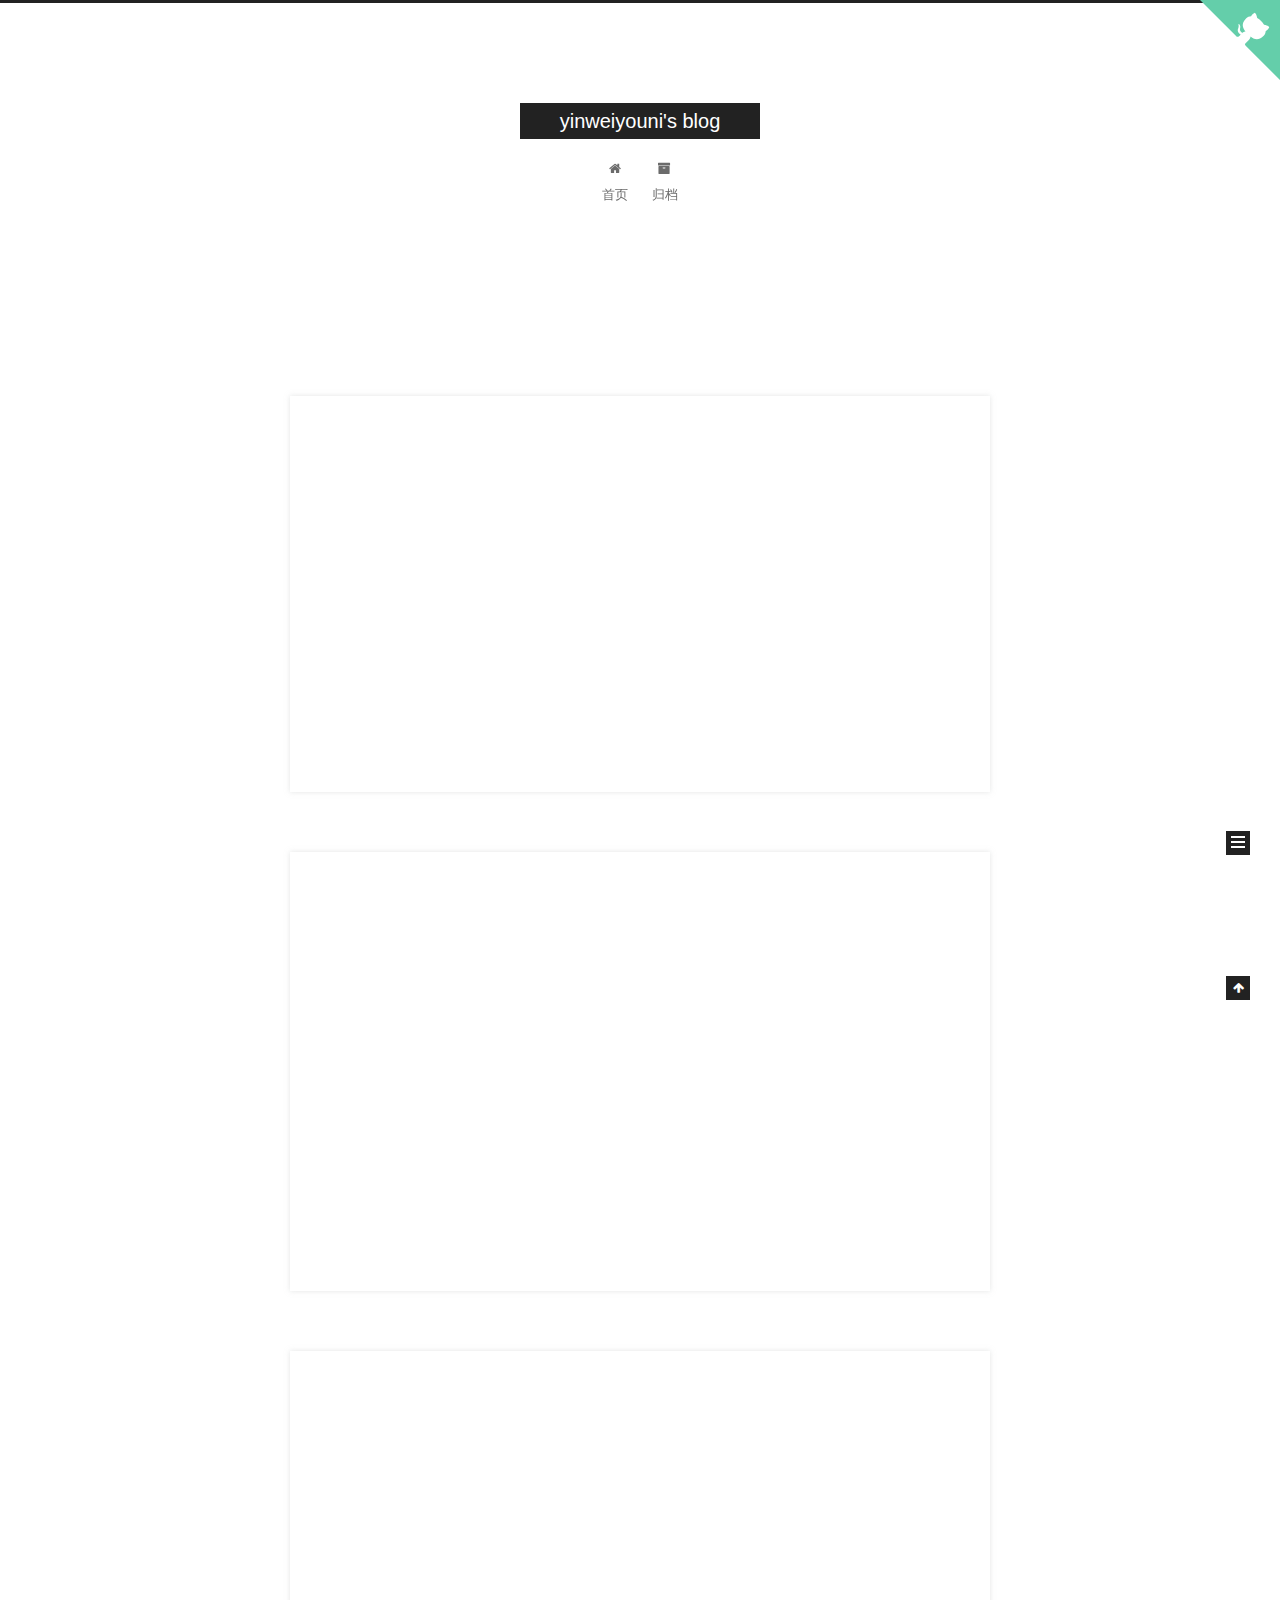
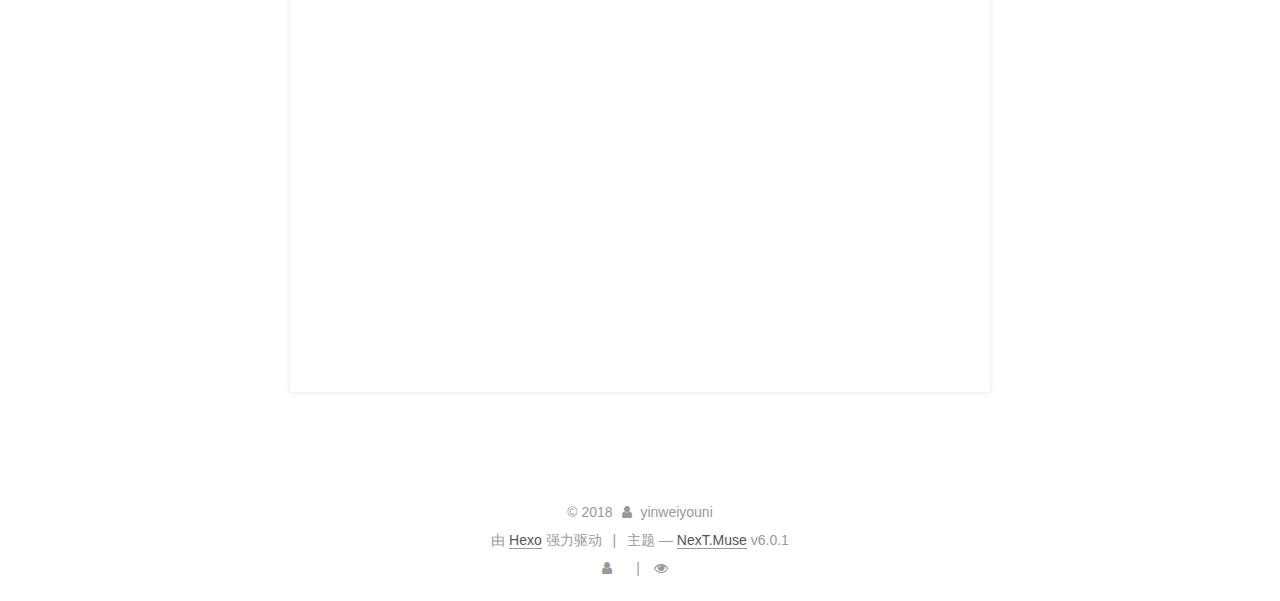
==== index.html @ bb3dd4ec "Site updated: 2018-01-19 20:51:46" ====
<!DOCTYPE html>



  




<html class="theme-next muse use-motion" lang="zh-Hans">
<head>
  <meta charset="UTF-8"/>
<meta http-equiv="X-UA-Compatible" content="IE=edge" />
<meta name="viewport" content="width=device-width, initial-scale=1, maximum-scale=1"/>
<meta name="theme-color" content="#222">












<meta http-equiv="Cache-Control" content="no-transform" />
<meta http-equiv="Cache-Control" content="no-siteapp" />






















<link href="/lib/font-awesome/css/font-awesome.min.css?v=4.6.2" rel="stylesheet" type="text/css" />

<link href="/css/main.css?v=6.0.1" rel="stylesheet" type="text/css" />


  <link rel="apple-touch-icon" sizes="180x180" href="/images/apple-touch-icon-next.png?v=6.0.1">


  <link rel="icon" type="image/png" sizes="32x32" href="/images/favicon-32x32-next.png?v=6.0.1">


  <link rel="icon" type="image/png" sizes="16x16" href="/images/favicon-16x16-next.png?v=6.0.1">


  <link rel="mask-icon" href="/images/logo.svg?v=6.0.1" color="#222">









<script type="text/javascript" id="hexo.configurations">
  var NexT = window.NexT || {};
  var CONFIG = {
    root: '/',
    scheme: 'Muse',
    version: '6.0.1',
    sidebar: {"position":"left","display":"post","offset":12,"b2t":false,"scrollpercent":false,"onmobile":false},
    fancybox: false,
    fastclick: false,
    lazyload: false,
    tabs: true,
    motion: {"enable":true,"async":false,"transition":{"post_block":"fadeIn","post_header":"slideDownIn","post_body":"slideDownIn","coll_header":"slideLeftIn","sidebar":"slideUpIn"}},
    algolia: {
      applicationID: '',
      apiKey: '',
      indexName: '',
      hits: {"per_page":10},
      labels: {"input_placeholder":"Search for Posts","hits_empty":"We didn't find any results for the search: ${query}","hits_stats":"${hits} results found in ${time} ms"}
    }
  };
</script>




  
  <meta name="keywords" content="Hexo, NexT" />


<meta property="og:type" content="website">
<meta property="og:title" content="yinweiyouni&#39;s blog">
<meta property="og:url" content="http://www.yoursite.com/index.html">
<meta property="og:site_name" content="yinweiyouni&#39;s blog">
<meta property="og:locale" content="zh-Hans">
<meta name="twitter:card" content="summary">
<meta name="twitter:title" content="yinweiyouni&#39;s blog">



  <link rel="alternate" href="/atom.xml" title="yinweiyouni's blog" type="application/atom+xml" />




  <link rel="canonical" href="http://www.yoursite.com/"/>


  <title>yinweiyouni's blog</title>
  









  <noscript>
  <style type="text/css">
    .use-motion .motion-element,
    .use-motion .brand,
    .use-motion .menu-item,
    .sidebar-inner,
    .use-motion .post-block,
    .use-motion .pagination,
    .use-motion .comments,
    .use-motion .post-header,
    .use-motion .post-body,
    .use-motion .collection-title { opacity: initial; }

    .use-motion .logo,
    .use-motion .site-title,
    .use-motion .site-subtitle {
      opacity: initial;
      top: initial;
    }

    .use-motion {
      .logo-line-before i { left: initial; }
      .logo-line-after i { right: initial; }
    }
  </style>
</noscript>

</head>

<body itemscope itemtype="http://schema.org/WebPage" lang="zh-Hans">

  
  
    
  

  <div class="container sidebar-position-left 
  page-home">
    <div class="headband"></div>

	<!-- 添加右上角github图标 -->
	 <a href="http://www.yinweiyouni.site" class="github-corner" aria-label="View source on Github"><svg width="80" height="80" viewBox="0 0 250 250" style="fill:#64CEAA; color:#fff; position: absolute; top: 0; border: 0; right: 0;" aria-hidden="true"><path d="M0,0 L115,115 L130,115 L142,142 L250,250 L250,0 Z"></path><path d="M128.3,109.0 C113.8,99.7 119.0,89.6 119.0,89.6 C122.0,82.7 120.5,78.6 120.5,78.6 C119.2,72.0 123.4,76.3 123.4,76.3 C127.3,80.9 125.5,87.3 125.5,87.3 C122.9,97.6 130.6,101.9 134.4,103.2" fill="currentColor" style="transform-origin: 130px 106px;" class="octo-arm"></path><path d="M115.0,115.0 C114.9,115.1 118.7,116.5 119.8,115.4 L133.7,101.6 C136.9,99.2 139.9,98.4 142.2,98.6 C133.8,88.0 127.5,74.4 143.8,58.0 C148.5,53.4 154.0,51.2 159.7,51.0 C160.3,49.4 163.2,43.6 171.4,40.1 C171.4,40.1 176.1,42.5 178.8,56.2 C183.1,58.6 187.2,61.8 190.9,65.4 C194.5,69.0 197.7,73.2 200.1,77.6 C213.8,80.2 216.3,84.9 216.3,84.9 C212.7,93.1 206.9,96.0 205.4,96.6 C205.1,102.4 203.0,107.8 198.3,112.5 C181.9,128.9 168.3,122.5 157.7,114.1 C157.9,116.9 156.7,120.9 152.7,124.9 L141.0,136.5 C139.8,137.7 141.6,141.9 141.8,141.8 Z" fill="currentColor" class="octo-body"></path></svg></a><style>.github-corner:hover .octo-arm{animation:octocat-wave 560ms ease-in-out}@keyframes octocat-wave{0%,100%{transform:rotate(0)}20%,60%{transform:rotate(-25deg)}40%,80%{transform:rotate(10deg)}}@media (max-width:500px){.github-corner:hover .octo-arm{animation:none}.github-corner .octo-arm{animation:octocat-wave 560ms ease-in-out}}</style>
    
	<header id="header" class="header" itemscope itemtype="http://schema.org/WPHeader">
      <div class="header-inner"> <div class="site-brand-wrapper">
  <div class="site-meta ">
    

    <div class="custom-logo-site-title">
      <a href="/"  class="brand" rel="start">
        <span class="logo-line-before"><i></i></span>
        <span class="site-title">yinweiyouni's blog</span>
        <span class="logo-line-after"><i></i></span>
      </a>
    </div>
      
        <p class="site-subtitle"></p>
      
  </div>

  <div class="site-nav-toggle">
    <button>
      <span class="btn-bar"></span>
      <span class="btn-bar"></span>
      <span class="btn-bar"></span>
    </button>
  </div>
</div>

<nav class="site-nav">
  

  
    <ul id="menu" class="menu">
      
        
        <li class="menu-item menu-item-home">
          <a href="/" rel="section">
            <i class="menu-item-icon fa fa-fw fa-home"></i> <br />首页</a>
        </li>
      
        
        <li class="menu-item menu-item-archives">
          <a href="/archives/" rel="section">
            <i class="menu-item-icon fa fa-fw fa-archive"></i> <br />归档</a>
        </li>
      

      
    </ul>
  

  
</nav>



 </div>
    </header>

    


    <main id="main" class="main">
      <div class="main-inner">
        <div class="content-wrap">
          <div id="content" class="content">
            
  <section id="posts" class="posts-expand">
    
      

  

  
  
  

  

  <article class="post post-type-normal" itemscope itemtype="http://schema.org/Article">
  
  
  
  <div class="post-block">
    <link itemprop="mainEntityOfPage" href="http://www.yoursite.com/code-style-test.html">

    <span hidden itemprop="author" itemscope itemtype="http://schema.org/Person">
      <meta itemprop="name" content="yinweiyouni">
      <meta itemprop="description" content="">
      <meta itemprop="image" content="/images/avatar.gif">
    </span>

    <span hidden itemprop="publisher" itemscope itemtype="http://schema.org/Organization">
      <meta itemprop="name" content="yinweiyouni's blog">
    </span>

    
      <header class="post-header">

        
        
          <h1 class="post-title" itemprop="name headline">
                
                <a class="post-title-link" href="/code-style-test.html" itemprop="url">code style test</a></h1>
        

        <div class="post-meta">
          <span class="post-time">
            
              <span class="post-meta-item-icon">
                <i class="fa fa-calendar-o"></i>
              </span>
              
                <span class="post-meta-item-text">发表于</span>
              
              <time title="创建于" itemprop="dateCreated datePublished" datetime="2018-01-18T23:37:03+08:00">2018-01-18</time>
            

            

            
          </span>

          

          
            
          

          
          

          

          

          

        </div>
      </header>
    

    
    
    
    <div class="post-body" itemprop="articleBody">

      
      

      
        
          
            <p>代码块自定义样式设置：<br>效果图：<br><code>this is a code</code></p>

          
        
      
    </div>
    
    
    

    

    

    

	<div>
  
</div>
	
    <footer class="post-footer">
      

      

      

      
      
        <div class="post-eof"></div>
      
    </footer>
  </div>
  
  
  
  </article>


    
      

  

  
  
  

  

  <article class="post post-type-normal" itemscope itemtype="http://schema.org/Article">
  
  
  
  <div class="post-block">
    <link itemprop="mainEntityOfPage" href="http://www.yoursite.com/page-link.html">

    <span hidden itemprop="author" itemscope itemtype="http://schema.org/Person">
      <meta itemprop="name" content="yinweiyouni">
      <meta itemprop="description" content="">
      <meta itemprop="image" content="/images/avatar.gif">
    </span>

    <span hidden itemprop="publisher" itemscope itemtype="http://schema.org/Organization">
      <meta itemprop="name" content="yinweiyouni's blog">
    </span>

    
      <header class="post-header">

        
        
          <h1 class="post-title" itemprop="name headline">
                
                <a class="post-title-link" href="/page-link.html" itemprop="url">page link</a></h1>
        

        <div class="post-meta">
          <span class="post-time">
            
              <span class="post-meta-item-icon">
                <i class="fa fa-calendar-o"></i>
              </span>
              
                <span class="post-meta-item-text">发表于</span>
              
              <time title="创建于" itemprop="dateCreated datePublished" datetime="2018-01-18T23:21:51+08:00">2018-01-18</time>
            

            

            
          </span>

          

          
            
          

          
          

          

          

          

        </div>
      </header>
    

    
    
    
    <div class="post-body" itemprop="articleBody">

      
      

      
        
          <p>this is a page link test<br>这是文字链接  <a href="http://www.baidu.com" target="_blank" rel="noopener">百度一下</a><br>
          <!--noindex-->
          <div class="post-button text-center">
            <a class="btn" href="/page-link.html#more" rel="contents">
              阅读全文 &raquo;
            </a>
          </div>
          <!--/noindex-->
        
      
    </div>
    
    
    

    

    

    

	<div>
  
</div>
	
    <footer class="post-footer">
      

      

      

      
      
        <div class="post-eof"></div>
      
    </footer>
  </div>
  
  
  
  </article>


    
      

  

  
  
  

  

  <article class="post post-type-normal" itemscope itemtype="http://schema.org/Article">
  
  
  
  <div class="post-block">
    <link itemprop="mainEntityOfPage" href="http://www.yoursite.com/hello-world.html">

    <span hidden itemprop="author" itemscope itemtype="http://schema.org/Person">
      <meta itemprop="name" content="yinweiyouni">
      <meta itemprop="description" content="">
      <meta itemprop="image" content="/images/avatar.gif">
    </span>

    <span hidden itemprop="publisher" itemscope itemtype="http://schema.org/Organization">
      <meta itemprop="name" content="yinweiyouni's blog">
    </span>

    
      <header class="post-header">

        
        
          <h1 class="post-title" itemprop="name headline">
                
                <a class="post-title-link" href="/hello-world.html" itemprop="url">Hello World</a></h1>
        

        <div class="post-meta">
          <span class="post-time">
            
              <span class="post-meta-item-icon">
                <i class="fa fa-calendar-o"></i>
              </span>
              
                <span class="post-meta-item-text">发表于</span>
              
              <time title="创建于" itemprop="dateCreated datePublished" datetime="2018-01-18T22:22:24+08:00">2018-01-18</time>
            

            

            
          </span>

          

          
            
          

          
          

          

          

          

        </div>
      </header>
    

    
    
    
    <div class="post-body" itemprop="articleBody">

      
      

      
        
          <p>Welcome to <a href="https://hexo.io/" target="_blank" rel="noopener">Hexo</a>! This is your very first post. Check <a href="https://hexo.io/docs/" target="_blank" rel="noopener">documentation</a> for more info. If you get any problems when using Hexo, you can find the answer in <a href="https://hexo.io/docs/troubleshooting.html" target="_blank" rel="noopener">troubleshooting</a> or you can ask me on <a href="https://github.com/hexojs/hexo/issues" target="_blank" rel="noopener">GitHub</a>.</p>
<h2 id="Quick-Start"><a href="#Quick-Start" class="headerlink" title="Quick Start"></a>Quick Start</h2><h3 id="Create-a-new-post"><a href="#Create-a-new-post" class="headerlink" title="Create a new post"></a>Create a new post</h3><figure class="highlight bash"><table><tr><td class="gutter"><pre><span class="line">1</span><br></pre></td><td class="code"><pre><span class="line">$ hexo new <span class="string">"My New Post"</span></span><br></pre></td></tr></table></figure>
<p>More info: <a href="https://hexo.io/docs/writing.html" target="_blank" rel="noopener">Writing</a></p>
<h3 id="Run-server"><a href="#Run-server" class="headerlink" title="Run server"></a>Run server</h3><figure class="highlight bash"><table><tr><td class="gutter"><pre><span class="line">1</span><br></pre></td><td class="code"><pre><span class="line">$ hexo server</span><br></pre></td></tr></table></figure>
          <!--noindex-->
          <div class="post-button text-center">
            <a class="btn" href="/hello-world.html#more" rel="contents">
              阅读全文 &raquo;
            </a>
          </div>
          <!--/noindex-->
        
      
    </div>
    
    
    

    

    

    

	<div>
  
</div>
	
    <footer class="post-footer">
      

      

      

      
      
        <div class="post-eof"></div>
      
    </footer>
  </div>
  
  
  
  </article>


    
  </section>

  


          </div>
          

        </div>
        
          
  
  <div class="sidebar-toggle">
    <div class="sidebar-toggle-line-wrap">
      <span class="sidebar-toggle-line sidebar-toggle-line-first"></span>
      <span class="sidebar-toggle-line sidebar-toggle-line-middle"></span>
      <span class="sidebar-toggle-line sidebar-toggle-line-last"></span>
    </div>
  </div>

  <aside id="sidebar" class="sidebar">
    
    <div class="sidebar-inner">

      

      

      <section class="site-overview-wrap sidebar-panel sidebar-panel-active">
        <div class="site-overview">
          <div class="site-author motion-element" itemprop="author" itemscope itemtype="http://schema.org/Person">
            
              <img class="site-author-image" itemprop="image"
                src="/images/avatar.gif"
                alt="yinweiyouni" />
            
              <p class="site-author-name" itemprop="name">yinweiyouni</p>
              <p class="site-description motion-element" itemprop="description"></p>
          </div>

          
            <nav class="site-state motion-element">
              
                <div class="site-state-item site-state-posts">
                
                  <a href="/archives/">
                
                    <span class="site-state-item-count">3</span>
                    <span class="site-state-item-name">日志</span>
                  </a>
                </div>
              

              

              
                
                
                <div class="site-state-item site-state-tags">
                  
                    <span class="site-state-item-count">1</span>
                    <span class="site-state-item-name">标签</span>
                  
                </div>
              
            </nav>
          

          
            <div class="feed-link motion-element">
              <a href="/atom.xml" rel="alternate">
                <i class="fa fa-rss"></i>
                RSS
              </a>
            </div>
          

          
            <div class="links-of-author motion-element">
                
                  <span class="links-of-author-item">
                    <a href="https://github.com/yinweiyouni" target="_blank" title="GitHub">
                      
                        <i class="fa fa-fw fa-github"></i>GitHub</a>
                  </span>
                
                  <span class="links-of-author-item">
                    <a href="mailto:yinweiyouni@gmail.com" target="_blank" title="E-Mail">
                      
                        <i class="fa fa-fw fa-envelope"></i>E-Mail</a>
                  </span>
                
            </div>
          

          
          

          
          

          

        </div>
      </section>

      

      

    </div>
  </aside>


        
      </div>
    </main>

    <footer id="footer" class="footer">
      <div class="footer-inner">
        <div class="copyright">&copy; <span itemprop="copyrightYear">2018</span>
  <span class="with-love">
    <i class="fa fa-user"></i>
  </span>
  <span class="author" itemprop="copyrightHolder">yinweiyouni</span>

  

  
</div>




  <div class="powered-by">由 <a class="theme-link" target="_blank" href="https://hexo.io">Hexo</a> 强力驱动</div>



  <span class="post-meta-divider">|</span>



  <div class="theme-info">主题 &mdash; <a class="theme-link" target="_blank" href="https://github.com/theme-next/hexo-theme-next">NexT.Muse</a> v6.0.1</div>




        
<div class="busuanzi-count">
  <script async src="https://dn-lbstatics.qbox.me/busuanzi/2.3/busuanzi.pure.mini.js"></script>

  
    <span class="site-uv">
      <i class="fa fa-user"></i>
      <span class="busuanzi-value" id="busuanzi_value_site_uv"></span>
      
    </span>
  

  
    <span class="site-pv">
      <i class="fa fa-eye"></i>
      <span class="busuanzi-value" id="busuanzi_value_site_pv"></span>
      
    </span>
  
</div>








        
      </div>
    </footer>

    
      <div class="back-to-top">
        <i class="fa fa-arrow-up"></i>
        
      </div>
    

    

  </div>

  

<script type="text/javascript">
  if (Object.prototype.toString.call(window.Promise) !== '[object Function]') {
    window.Promise = null;
  }
</script>


























  
  
    <script type="text/javascript" src="/lib/jquery/index.js?v=2.1.3"></script>
  

  
  
    <script type="text/javascript" src="/lib/velocity/velocity.min.js?v=1.2.1"></script>
  

  
  
    <script type="text/javascript" src="/lib/velocity/velocity.ui.min.js?v=1.2.1"></script>
  


  


  <script type="text/javascript" src="/js/src/utils.js?v=6.0.1"></script>

  <script type="text/javascript" src="/js/src/motion.js?v=6.0.1"></script>



  
  

  

  


  <script type="text/javascript" src="/js/src/bootstrap.js?v=6.0.1"></script>



  



	





  





  










  





  

  

  

  
  

  

  

  

</body>
</html>

<!-- 页面点击小红心 -->
<script type="text/javascript" src="/js/src/love.js"></script>
---- css/main.css ----
/* normalize.css v3.0.2 | MIT License | git.io/normalize */
html {
  font-family: sans-serif; /* 1 */
  -ms-text-size-adjust: 100%; /* 2 */
  -webkit-text-size-adjust: 100%; /* 2 */
}
body {
  margin: 0;
}
article,
aside,
details,
figcaption,
figure,
footer,
header,
hgroup,
main,
menu,
nav,
section,
summary {
  display: block;
}
audio,
canvas,
progress,
video {
  display: inline-block; /* 1 */
  vertical-align: baseline; /* 2 */
}
audio:not([controls]) {
  display: none;
  height: 0;
}
[hidden],
template {
  display: none;
}
a {
  background-color: transparent;
}
a:active,
a:hover {
  outline: 0;
}
abbr[title] {
  border-bottom: 1px dotted;
}
b,
strong {
  font-weight: bold;
}
dfn {
  font-style: italic;
}
h1 {
  font-size: 2em;
  margin: 0.67em 0;
}
mark {
  background: #ff0;
  color: #000;
}
small {
  font-size: 80%;
}
sub,
sup {
  font-size: 75%;
  line-height: 0;
  position: relative;
  vertical-align: baseline;
}
sup {
  top: -0.5em;
}
sub {
  bottom: -0.25em;
}
img {
  border: 0;
}
svg:not(:root) {
  overflow: hidden;
}
figure {
  margin: 1em 40px;
}
hr {
  -moz-box-sizing: content-box;
  box-sizing: content-box;
  height: 0;
}
pre {
  overflow: auto;
}
code,
kbd,
pre,
samp {
  font-family: monospace, monospace;
  font-size: 1em;
}
button,
input,
optgroup,
select,
textarea {
  color: inherit; /* 1 */
  font: inherit; /* 2 */
  margin: 0; /* 3 */
}
button {
  overflow: visible;
}
button,
select {
  text-transform: none;
}
button,
html input[type="button"],
input[type="reset"],
input[type="submit"] {
  -webkit-appearance: button; /* 2 */
  cursor: pointer; /* 3 */
}
button[disabled],
html input[disabled] {
  cursor: default;
}
button::-moz-focus-inner,
input::-moz-focus-inner {
  border: 0;
  padding: 0;
}
input {
  line-height: normal;
}
input[type="checkbox"],
input[type="radio"] {
  box-sizing: border-box; /* 1 */
  padding: 0; /* 2 */
}
input[type="number"]::-webkit-inner-spin-button,
input[type="number"]::-webkit-outer-spin-button {
  height: auto;
}
input[type="search"] {
  -webkit-appearance: textfield; /* 1 */
  -moz-box-sizing: content-box;
  -webkit-box-sizing: content-box; /* 2 */
  box-sizing: content-box;
}
input[type="search"]::-webkit-search-cancel-button,
input[type="search"]::-webkit-search-decoration {
  -webkit-appearance: none;
}
fieldset {
  border: 1px solid #c0c0c0;
  margin: 0 2px;
  padding: 0.35em 0.625em 0.75em;
}
legend {
  border: 0; /* 1 */
  padding: 0; /* 2 */
}
textarea {
  overflow: auto;
}
optgroup {
  font-weight: bold;
}
table {
  border-collapse: collapse;
  border-spacing: 0;
}
td,
th {
  padding: 0;
}
::selection {
  background: #262a30;
  color: #fff;
}
body {
  position: relative;
  font-family: 'Lato', "PingFang SC", "Microsoft YaHei", sans-serif;
  font-size: 14px;
  line-height: 2;
  color: #555;
  background: #fff;
}
@media (max-width: 767px) {
  body {
    padding-right: 0 !important;
  }
}
@media (min-width: 768px) and (max-width: 991px) {
  body {
    padding-right: 0 !important;
  }
}
@media (min-width: 1600px) {
  body {
    font-size: 16px;
  }
}
h1,
h2,
h3,
h4,
h5,
h6 {
  margin: 0;
  padding: 0;
  font-weight: bold;
  line-height: 1.5;
  font-family: 'Lato', "PingFang SC", "Microsoft YaHei", sans-serif;
}
h2,
h3,
h4,
h5,
h6 {
  margin: 20px 0 15px;
}
h1 {
  font-size: 22px;
}
@media (max-width: 767px) {
  h1 {
    font-size: 18px;
  }
}
h2 {
  font-size: 20px;
}
@media (max-width: 767px) {
  h2 {
    font-size: 16px;
  }
}
h3 {
  font-size: 18px;
}
@media (max-width: 767px) {
  h3 {
    font-size: 14px;
  }
}
h4 {
  font-size: 16px;
}
@media (max-width: 767px) {
  h4 {
    font-size: 12px;
  }
}
h5 {
  font-size: 14px;
}
@media (max-width: 767px) {
  h5 {
    font-size: 10px;
  }
}
h6 {
  font-size: 12px;
}
@media (max-width: 767px) {
  h6 {
    font-size: 8px;
  }
}
p {
  margin: 0 0 20px 0;
}
a {
  color: #555;
  text-decoration: none;
  outline: none;
  border-bottom: 1px solid #999;
  word-wrap: break-word;
}
a:hover {
  color: #222;
  border-bottom-color: #222;
}
blockquote {
  margin: 0;
  padding: 0;
}
img {
  display: block;
  margin: auto;
  max-width: 100%;
  height: auto;
}
hr {
  margin: 40px 0;
  height: 3px;
  border: none;
  background-color: #ddd;
  background-image: repeating-linear-gradient(-45deg, #fff, #fff 4px, transparent 4px, transparent 8px);
}
blockquote {
  padding: 0 15px;
  color: #666;
  border-left: 4px solid #ddd;
}
blockquote cite::before {
  content: "-";
  padding: 0 5px;
}
dt {
  font-weight: 700;
}
dd {
  margin: 0;
  padding: 0;
}
kbd {
  border: 1px solid #ccc;
  border-radius: 0.2em;
  box-shadow: 0.1em 0.1em 0.2em rgba(0,0,0,0.1);
  background-color: #f9f9f9;
  font-family: inherit;
  background-image: -webkit-linear-gradient(top, #eee, #fff, #eee);
  padding: 0.1em 0.3em;
  white-space: nowrap;
}
.text-left {
  text-align: left;
}
.text-center {
  text-align: center;
}
.text-right {
  text-align: right;
}
.text-justify {
  text-align: justify;
}
.text-nowrap {
  white-space: nowrap;
}
.text-lowercase {
  text-transform: lowercase;
}
.text-uppercase {
  text-transform: uppercase;
}
.text-capitalize {
  text-transform: capitalize;
}
.center-block {
  display: block;
  margin-left: auto;
  margin-right: auto;
}
.clearfix:before,
.clearfix:after {
  content: " ";
  display: table;
}
.clearfix:after {
  clear: both;
}
.pullquote {
  width: 45%;
}
.pullquote.left {
  float: left;
  margin-left: 5px;
  margin-right: 10px;
}
.pullquote.right {
  float: right;
  margin-left: 10px;
  margin-right: 5px;
}
.affix.affix.affix {
  position: fixed;
}
.translation {
  margin-top: -20px;
  font-size: 14px;
  color: #999;
}
.scrollbar-measure {
  width: 100px;
  height: 100px;
  overflow: scroll;
  position: absolute;
  top: -9999px;
}
.use-motion .motion-element {
  opacity: 0;
}
table {
  margin: 20px 0;
  width: 100%;
  border-collapse: collapse;
  border-spacing: 0;
  border: 1px solid #ddd;
  font-size: 14px;
  table-layout: fixed;
  word-wrap: break-all;
}
table>tbody>tr:nth-of-type(odd) {
  background-color: #f9f9f9;
}
table>tbody>tr:hover {
  background-color: #f5f5f5;
}
caption,
th,
td {
  padding: 8px;
  text-align: left;
  vertical-align: middle;
  font-weight: normal;
}
th,
td {
  border-bottom: 3px solid #ddd;
  border-right: 1px solid #eee;
}
th {
  padding-bottom: 10px;
  font-weight: 700;
}
td {
  border-bottom-width: 1px;
}
html,
body {
  height: 100%;
}
.container {
  position: relative;
  min-height: 100%;
}
.header-inner {
  margin: 0 auto;
  padding: 100px 0 70px;
  width: 700px;
}
@media (min-width: 1600px) {
  .container .header-inner {
    width: 900px;
  }
}
.main {
  padding-bottom: 150px;
}
.main-inner {
  margin: 0 auto;
  width: 700px;
}
@media (min-width: 1600px) {
  .container .main-inner {
    width: 900px;
  }
}
.footer {
  position: absolute;
  left: 0;
  bottom: 0;
  width: 100%;
  min-height: 50px;
}
.footer-inner {
  box-sizing: border-box;
  margin: 20px auto;
  width: 700px;
}
@media (min-width: 1600px) {
  .container .footer-inner {
    width: 900px;
  }
}
pre,
.highlight {
  overflow: auto;
  margin: 20px 0;
  padding: 0;
  font-size: 13px;
  color: #4d4d4c;
  background: #f7f7f7;
  line-height: 1.6;
}
pre,
code {
  font-family: consolas, Menlo, "PingFang SC", "Microsoft YaHei", monospace;
}
code {
  padding: 2px 4px;
  word-wrap: break-word;
  color: #555;
  background: #eee;
  border-radius: 3px;
  font-size: 13px;
}
pre {
  padding: 10px;
}
pre code {
  padding: 0;
  color: #4d4d4c;
  background: none;
  text-shadow: none;
}
.highlight {
  border-radius: 1px;
}
.highlight pre {
  border: none;
  margin: 0;
  padding: 10px 0;
}
.highlight table {
  margin: 0;
  width: auto;
  border: none;
}
.highlight td {
  border: none;
  padding: 0;
}
.highlight figcaption {
  font-size: 1em;
  color: #4d4d4c;
  line-height: 1em;
  margin-bottom: 1em;
}
.highlight figcaption:before,
.highlight figcaption:after {
  content: " ";
  display: table;
}
.highlight figcaption:after {
  clear: both;
}
.highlight figcaption a {
  float: right;
  color: #4d4d4c;
}
.highlight figcaption a:hover {
  border-bottom-color: #4d4d4c;
}
.highlight .gutter pre {
  padding-left: 10px;
  padding-right: 10px;
  color: #869194;
  text-align: right;
  background-color: #eff2f3;
}
.highlight .code pre {
  width: 100%;
  padding-left: 10px;
  padding-right: 10px;
  background-color: #f7f7f7;
}
.highlight .line {
  height: 20px;
}
.gutter {
  -webkit-user-select: none;
  -moz-user-select: none;
  -ms-user-select: none;
  user-select: none;
}
.gist table {
  width: auto;
}
.gist table td {
  border: none;
}
pre .deletion {
  background: #fdd;
}
pre .addition {
  background: #dfd;
}
pre .meta {
  color: #8959a8;
}
pre .comment {
  color: #8e908c;
}
pre .variable,
pre .attribute,
pre .tag,
pre .regexp,
pre .ruby .constant,
pre .xml .tag .title,
pre .xml .pi,
pre .xml .doctype,
pre .html .doctype,
pre .css .id,
pre .css .class,
pre .css .pseudo {
  color: #c82829;
}
pre .number,
pre .preprocessor,
pre .built_in,
pre .literal,
pre .params,
pre .constant,
pre .command {
  color: #f5871f;
}
pre .ruby .class .title,
pre .css .rules .attribute,
pre .string,
pre .value,
pre .inheritance,
pre .header,
pre .ruby .symbol,
pre .xml .cdata,
pre .special,
pre .number,
pre .formula {
  color: #718c00;
}
pre .title,
pre .css .hexcolor {
  color: #3e999f;
}
pre .function,
pre .python .decorator,
pre .python .title,
pre .ruby .function .title,
pre .ruby .title .keyword,
pre .perl .sub,
pre .javascript .title,
pre .coffeescript .title {
  color: #4271ae;
}
pre .keyword,
pre .javascript .function {
  color: #8959a8;
}
.full-image.full-image.full-image.full-image {
  border: none;
  max-width: 100%;
  width: auto;
  margin: 20px auto 25px;
}
@media (min-width: 992px) {
  .full-image.full-image.full-image.full-image {
    max-width: none;
    width: 110%;
    margin: 25px -5%;
  }
}
.blockquote-center,
.page-home .post-type-quote blockquote,
.page-post-detail .post-type-quote blockquote {
  position: relative;
  margin: 40px 0;
  padding: 0;
  border-left: none;
  text-align: center;
}
.blockquote-center::before,
.page-home .post-type-quote blockquote::before,
.page-post-detail .post-type-quote blockquote::before,
.blockquote-center::after,
.page-home .post-type-quote blockquote::after,
.page-post-detail .post-type-quote blockquote::after {
  position: absolute;
  content: ' ';
  display: block;
  width: 100%;
  height: 24px;
  opacity: 0.2;
  background-repeat: no-repeat;
  background-position: 0 -6px;
  background-size: 22px 22px;
}
.blockquote-center::before,
.page-home .post-type-quote blockquote::before,
.page-post-detail .post-type-quote blockquote::before {
  top: -20px;
  background-image: url("../images/quote-l.svg");
  border-top: 1px solid #ccc;
}
.blockquote-center::after,
.page-home .post-type-quote blockquote::after,
.page-post-detail .post-type-quote blockquote::after {
  bottom: -20px;
  background-image: url("../images/quote-r.svg");
  border-bottom: 1px solid #ccc;
  background-position: 100% 8px;
}
.blockquote-center p,
.page-home .post-type-quote blockquote p,
.page-post-detail .post-type-quote blockquote p,
.blockquote-center div,
.page-home .post-type-quote blockquote div,
.page-post-detail .post-type-quote blockquote div {
  text-align: center;
}
.post .post-body .group-picture img {
  box-sizing: border-box;
  padding: 0 3px;
  border: none;
}
.post .group-picture-row {
  overflow: hidden;
  margin-top: 6px;
}
.post .group-picture-row:first-child {
  margin-top: 0;
}
.post .group-picture-column {
  float: left;
}
.page-post-detail .post-body .group-picture-column {
  float: none;
  margin-top: 10px;
  width: auto !important;
}
.page-post-detail .post-body .group-picture-column img {
  margin: 0 auto;
}
.page-archive .group-picture-container {
  overflow: hidden;
}
.page-archive .group-picture-row {
  float: left;
}
.page-archive .group-picture-row:first-child {
  margin-top: 6px;
}
.page-archive .group-picture-column {
  max-width: 150px;
  max-height: 150px;
}
.post-body .note {
  position: relative;
  padding: 15px;
  margin-bottom: 20px;
  border: 1px solid #eee;
  border-left-width: 5px;
  border-radius: 3px;
}
.post-body .note h2,
.post-body .note h3,
.post-body .note h4,
.post-body .note h5,
.post-body .note h6 {
  margin-top: 0;
  margin-bottom: 0;
  border-bottom: initial;
  padding-top: 0 !important;
}
.post-body .note p:first-child,
.post-body .note ul:first-child,
.post-body .note ol:first-child,
.post-body .note table:first-child,
.post-body .note pre:first-child,
.post-body .note blockquote:first-child {
  margin-top: 0;
}
.post-body .note p:last-child,
.post-body .note ul:last-child,
.post-body .note ol:last-child,
.post-body .note table:last-child,
.post-body .note pre:last-child,
.post-body .note blockquote:last-child {
  margin-bottom: 0;
}
.post-body .note.default {
  border-left-color: #777;
}
.post-body .note.default h2,
.post-body .note.default h3,
.post-body .note.default h4,
.post-body .note.default h5,
.post-body .note.default h6 {
  color: #777;
}
.post-body .note.primary {
  border-left-color: #6f42c1;
}
.post-body .note.primary h2,
.post-body .note.primary h3,
.post-body .note.primary h4,
.post-body .note.primary h5,
.post-body .note.primary h6 {
  color: #6f42c1;
}
.post-body .note.info {
  border-left-color: #428bca;
}
.post-body .note.info h2,
.post-body .note.info h3,
.post-body .note.info h4,
.post-body .note.info h5,
.post-body .note.info h6 {
  color: #428bca;
}
.post-body .note.success {
  border-left-color: #5cb85c;
}
.post-body .note.success h2,
.post-body .note.success h3,
.post-body .note.success h4,
.post-body .note.success h5,
.post-body .note.success h6 {
  color: #5cb85c;
}
.post-body .note.warning {
  border-left-color: #f0ad4e;
}
.post-body .note.warning h2,
.post-body .note.warning h3,
.post-body .note.warning h4,
.post-body .note.warning h5,
.post-body .note.warning h6 {
  color: #f0ad4e;
}
.post-body .note.danger {
  border-left-color: #d9534f;
}
.post-body .note.danger h2,
.post-body .note.danger h3,
.post-body .note.danger h4,
.post-body .note.danger h5,
.post-body .note.danger h6 {
  color: #d9534f;
}
.post-body .label {
  display: inline;
  padding: 0 2px;
  white-space: nowrap;
}
.post-body .label.default {
  background-color: #f0f0f0;
}
.post-body .label.primary {
  background-color: #efe6f7;
}
.post-body .label.info {
  background-color: #e5f2f8;
}
.post-body .label.success {
  background-color: #e7f4e9;
}
.post-body .label.warning {
  background-color: #fcf6e1;
}
.post-body .label.danger {
  background-color: #fae8eb;
}
.post-body .tabs {
  position: relative;
  display: block;
  margin-bottom: 20px;
  padding-top: 10px;
}
.post-body .tabs ul.nav-tabs {
  margin: 0;
  padding: 0;
  display: flex;
  margin-bottom: -1px;
}
@media (max-width: 413px) {
  .post-body .tabs ul.nav-tabs {
    display: block;
    margin-bottom: 5px;
  }
}
.post-body .tabs ul.nav-tabs li.tab {
  list-style-type: none !important;
  margin: 0 0.25em 0 0;
  border-top: 3px solid transparent;
  border-left: 1px solid transparent;
  border-right: 1px solid transparent;
}
@media (max-width: 413px) {
  .post-body .tabs ul.nav-tabs li.tab {
    margin: initial;
    border-top: 1px solid transparent;
    border-left: 3px solid transparent;
    border-right: 1px solid transparent;
    border-bottom: 1px solid transparent;
  }
}
.post-body .tabs ul.nav-tabs li.tab a {
  outline: 0;
  border-bottom: initial;
  display: block;
  line-height: 1.8em;
  padding: 0.25em 0.75em;
  transition-duration: 0.2s;
  transition-timing-function: ease-out;
  transition-delay: 0s;
}
.post-body .tabs ul.nav-tabs li.tab a i {
  width: 1.285714285714286em;
}
.post-body .tabs ul.nav-tabs li.tab.active {
  border-top: 3px solid #fc6423;
  border-left: 1px solid #ddd;
  border-right: 1px solid #ddd;
  background-color: #fff;
}
@media (max-width: 413px) {
  .post-body .tabs ul.nav-tabs li.tab.active {
    border-top: 1px solid #ddd;
    border-left: 3px solid #fc6423;
    border-right: 1px solid #ddd;
    border-bottom: 1px solid #ddd;
  }
}
.post-body .tabs ul.nav-tabs li.tab.active a {
  cursor: default;
  color: #555;
}
.post-body .tabs .tab-content {
  background-color: #fff;
}
.post-body .tabs .tab-content .tab-pane {
  border: 1px solid #ddd;
  padding: 20px 20px 0 20px;
}
.post-body .tabs .tab-content .tab-pane:not(.active) {
  display: none !important;
}
.post-body .tabs .tab-content .tab-pane.active {
  display: block !important;
}
.btn {
  display: inline-block;
  padding: 0 20px;
  font-size: 14px;
  color: #fff;
  background: #222;
  border: 2px solid #222;
  text-decoration: none;
  border-radius: 0;
  transition-property: background-color;
  transition-duration: 0.2s;
  transition-timing-function: ease-in-out;
  transition-delay: 0s;
  line-height: 2;
}
.btn:hover {
  border-color: #222;
  color: #222;
  background: #fff;
}
.btn +.btn {
  margin: 0 0 8px 8px;
}
.btn .fa-fw {
  width: 1.285714285714286em;
  text-align: left;
}
.btn-bar {
  display: block;
  width: 22px;
  height: 2px;
  background: #555;
  border-radius: 1px;
}
.btn-bar+.btn-bar {
  margin-top: 4px;
}
.pagination {
  margin: 120px 0 40px;
  text-align: center;
  border-top: 1px solid #eee;
}
.page-number-basic,
.pagination .prev,
.pagination .next,
.pagination .page-number,
.pagination .space {
  display: inline-block;
  position: relative;
  top: -1px;
  margin: 0 10px;
  padding: 0 11px;
}
@media (max-width: 767px) {
  .page-number-basic,
  .pagination .prev,
  .pagination .next,
  .pagination .page-number,
  .pagination .space {
    margin: 0 5px;
  }
}
.pagination .prev,
.pagination .next,
.pagination .page-number {
  border-bottom: 0;
  border-top: 1px solid #eee;
  transition-property: border-color;
  transition-duration: 0.2s;
  transition-timing-function: ease-in-out;
  transition-delay: 0s;
}
.pagination .prev:hover,
.pagination .next:hover,
.pagination .page-number:hover {
  border-top-color: #222;
}
.pagination .space {
  padding: 0;
  margin: 0;
}
.pagination .prev {
  margin-left: 0;
}
.pagination .next {
  margin-right: 0;
}
.pagination .page-number.current {
  color: #fff;
  background: #ccc;
  border-top-color: #ccc;
}
@media (max-width: 767px) {
  .pagination {
    border-top: none;
  }
  .pagination .prev,
  .pagination .next,
  .pagination .page-number {
    margin-bottom: 10px;
    border-top: 0;
    border-bottom: 1px solid #eee;
    padding: 0 10px;
  }
  .pagination .prev:hover,
  .pagination .next:hover,
  .pagination .page-number:hover {
    border-bottom-color: #222;
  }
}
.comments {
  margin: 60px 20px 0;
}
.tag-cloud {
  text-align: center;
}
.tag-cloud a {
  display: inline-block;
  margin: 10px;
}
.back-to-top {
  box-sizing: border-box;
  position: fixed;
  bottom: -100px;
  right: 30px;
  z-index: 1050;
  padding: 0 6px;
  width: 24px;
  background: #222;
  font-size: 12px;
  opacity: 1;
  color: #fff;
  cursor: pointer;
  text-align: center;
  -webkit-transform: translateZ(0);
  transition-property: bottom;
  transition-duration: 0.2s;
  transition-timing-function: ease-in-out;
  transition-delay: 0s;
}
@media (min-width: 768px) and (max-width: 991px) {
  .back-to-top {
    display: none !important;
  }
}
@media (max-width: 767px) {
  .back-to-top {
    display: none !important;
  }
}
.back-to-top.back-to-top-on {
  bottom: 19px;
}
.header {
  background: transparent;
}
.header-inner {
  position: relative;
}
.headband {
  height: 3px;
  background: #222;
}
.site-meta {
  margin: 0;
  text-align: center;
}
@media (max-width: 767px) {
  .site-meta {
    text-align: center;
  }
}
.brand {
  position: relative;
  display: inline-block;
  padding: 0 40px;
  color: #fff;
  background: #222;
  border-bottom: none;
}
.brand:hover {
  color: #fff;
}
.logo {
  display: inline-block;
  margin-right: 5px;
  line-height: 36px;
  vertical-align: top;
}
.site-title {
  display: inline-block;
  vertical-align: top;
  line-height: 36px;
  font-size: 20px;
  font-weight: normal;
  font-family: 'Lato', "PingFang SC", "Microsoft YaHei", sans-serif;
}
.site-subtitle {
  margin-top: 10px;
  font-size: 13px;
  color: #999;
}
.use-motion .brand {
  opacity: 0;
}
.use-motion .logo,
.use-motion .site-title,
.use-motion .site-subtitle {
  opacity: 0;
  position: relative;
  top: -10px;
}
.site-nav-toggle {
  display: none;
  position: absolute;
  top: 10px;
  left: 10px;
}
@media (max-width: 767px) {
  .site-nav-toggle {
    display: block;
  }
}
.site-nav-toggle button {
  margin-top: 2px;
  padding: 9px 10px;
  background: transparent;
  border: none;
}
@media (max-width: 767px) {
  .site-nav {
    display: none;
    margin: 0 -10px;
    padding: 0 10px;
    clear: both;
    border-top: 1px solid #ddd;
  }
}
@media (min-width: 768px) and (max-width: 991px) {
  .site-nav {
    display: block !important;
  }
}
@media (min-width: 992px) {
  .site-nav {
    display: block !important;
  }
}
.menu {
  margin-top: 20px;
  padding-left: 0;
  text-align: center;
}
.menu .menu-item {
  display: inline-block;
  margin: 0 10px;
  list-style: none;
}
@media screen and (max-width: 767px) {
  .menu .menu-item {
    margin-top: 10px;
  }
}
.menu .menu-item a {
  display: block;
  font-size: 13px;
  line-height: inherit;
  border-bottom: 1px solid transparent;
  transition-property: border-color;
  transition-duration: 0.2s;
  transition-timing-function: ease-in-out;
  transition-delay: 0s;
}
.menu .menu-item a:hover {
  border-bottom-color: #222;
}
.menu .menu-item .fa {
  margin-right: 5px;
}
.use-motion .menu-item {
  opacity: 0;
}
.post-body {
  font-family: 'Lato', "PingFang SC", "Microsoft YaHei", sans-serif;
}
@media (max-width: 767px) {
  .post-body {
    word-break: break-word;
  }
}
.post-body .fancybox img {
  display: block !important;
  margin: 0 auto;
  cursor: pointer;
  cursor: zoom-in;
  cursor: -webkit-zoom-in;
}
.post-body .image-caption,
.post-body .figure .caption {
  margin: -20px auto 15px;
  text-align: center;
  font-size: 14px;
  color: #999;
  font-weight: bold;
  line-height: 1;
}
.post-sticky-flag {
  display: inline-block;
  font-size: 16px;
  -ms-transform: rotate(30deg);
  -webkit-transform: rotate(30deg);
  -moz-transform: rotate(30deg);
  -ms-transform: rotate(30deg);
  -o-transform: rotate(30deg);
  transform: rotate(30deg);
}
.use-motion .post-block,
.use-motion .pagination,
.use-motion .comments {
  opacity: 0;
}
.use-motion .post-header {
  opacity: 0;
}
.use-motion .post-body {
  opacity: 0;
}
.use-motion .collection-title {
  opacity: 0;
}
.posts-expand {
  padding-top: 40px;
}
@media (max-width: 767px) {
  .posts-expand {
    margin: 0 20px;
  }
  .post-body pre .gutter pre {
    padding-right: 10px;
  }
  .post-body .highlight {
    margin-left: 0px;
    margin-right: 0px;
    padding: 0;
  }
  .post-body .highlight .gutter pre {
    padding-right: 10px;
  }
}
@media (min-width: 992px) {
  .posts-expand .post-body {
    text-align: justify;
  }
}
.posts-expand .post-body h2,
.posts-expand .post-body h3,
.posts-expand .post-body h4,
.posts-expand .post-body h5,
.posts-expand .post-body h6 {
  padding-top: 10px;
}
.posts-expand .post-body h2 .header-anchor,
.posts-expand .post-body h3 .header-anchor,
.posts-expand .post-body h4 .header-anchor,
.posts-expand .post-body h5 .header-anchor,
.posts-expand .post-body h6 .header-anchor {
  float: right;
  margin-left: 10px;
  color: #ccc;
  border-bottom-style: none;
  visibility: hidden;
}
.posts-expand .post-body h2 .header-anchor:hover,
.posts-expand .post-body h3 .header-anchor:hover,
.posts-expand .post-body h4 .header-anchor:hover,
.posts-expand .post-body h5 .header-anchor:hover,
.posts-expand .post-body h6 .header-anchor:hover {
  color: inherit;
}
.posts-expand .post-body h2:hover .header-anchor,
.posts-expand .post-body h3:hover .header-anchor,
.posts-expand .post-body h4:hover .header-anchor,
.posts-expand .post-body h5:hover .header-anchor,
.posts-expand .post-body h6:hover .header-anchor {
  visibility: visible;
}
.posts-expand .post-body ul li {
  list-style: circle;
}
.posts-expand .post-body img {
  box-sizing: border-box;
  margin: auto;
  padding: 3px;
  border: 1px solid #ddd;
}
.posts-expand .post-body .fancybox img {
  margin: 0 auto 25px;
}
@media (max-width: 767px) {
  .posts-collapse {
    margin: 0 20px;
  }
  .posts-collapse .post-title,
  .posts-collapse .post-meta {
    display: block;
    width: auto;
    text-align: left;
  }
}
.posts-collapse {
  position: relative;
  z-index: 1010;
  margin-left: 55px;
}
.posts-collapse::after {
  content: " ";
  position: absolute;
  top: 20px;
  left: 0;
  margin-left: -2px;
  width: 4px;
  height: 100%;
  background: #f5f5f5;
  z-index: -1;
}
@media (max-width: 767px) {
  .posts-collapse {
    margin: 0 20px;
  }
}
.posts-collapse .collection-title {
  position: relative;
  margin: 60px 0;
}
.posts-collapse .collection-title h1,
.posts-collapse .collection-title h2 {
  margin-left: 20px;
}
.posts-collapse .collection-title small {
  color: #bbb;
  margin-left: 5px;
}
.posts-collapse .collection-title::before {
  content: " ";
  position: absolute;
  left: 0;
  top: 50%;
  margin-left: -4px;
  margin-top: -4px;
  width: 8px;
  height: 8px;
  background: #bbb;
  border-radius: 50%;
}
.posts-collapse .post {
  margin: 30px 0;
}
.posts-collapse .post-header {
  position: relative;
  transition-duration: 0.2s;
  transition-timing-function: ease-in-out;
  transition-delay: 0s;
  transition-property: border;
  border-bottom: 1px dashed #ccc;
}
.posts-collapse .post-header::before {
  content: " ";
  position: absolute;
  left: 0;
  top: 12px;
  width: 6px;
  height: 6px;
  margin-left: -4px;
  background: #bbb;
  border-radius: 50%;
  border: 1px solid #fff;
  transition-duration: 0.2s;
  transition-timing-function: ease-in-out;
  transition-delay: 0s;
  transition-property: background;
}
.posts-collapse .post-header:hover {
  border-bottom-color: #666;
}
.posts-collapse .post-header:hover::before {
  background: #222;
}
.posts-collapse .post-meta {
  position: absolute;
  font-size: 12px;
  left: 20px;
  top: 5px;
}
.posts-collapse .post-comments-count {
  display: none;
}
.posts-collapse .post-title {
  margin-left: 60px;
  font-size: 16px;
  font-weight: normal;
  line-height: inherit;
}
.posts-collapse .post-title::after {
  margin-left: 3px;
  opacity: 0.6;
}
.posts-collapse .post-title a {
  color: #666;
  border-bottom: none;
}
.page-home .post-type-quote .post-header,
.page-post-detail .post-type-quote .post-header,
.page-home .post-type-quote .post-tags,
.page-post-detail .post-type-quote .post-tags {
  display: none;
}
.posts-expand .post-title {
  text-align: center;
  word-break: break-word;
  font-weight: 400;
}
.posts-expand .post-title-link {
  display: inline-block;
  position: relative;
  color: #555;
  border-bottom: none;
  line-height: 1.2;
  vertical-align: top;
}
.posts-expand .post-title-link::before {
  content: "";
  position: absolute;
  width: 100%;
  height: 2px;
  bottom: 0;
  left: 0;
  background-color: #000;
  visibility: hidden;
  -webkit-transform: scaleX(0);
  -moz-transform: scaleX(0);
  -ms-transform: scaleX(0);
  -o-transform: scaleX(0);
  transform: scaleX(0);
  transition-duration: 0.2s;
  transition-timing-function: ease-in-out;
  transition-delay: 0s;
}
.posts-expand .post-title-link:hover::before {
  visibility: visible;
  -webkit-transform: scaleX(1);
  -moz-transform: scaleX(1);
  -ms-transform: scaleX(1);
  -o-transform: scaleX(1);
  transform: scaleX(1);
}
.posts-expand .post-title-link .fa {
  font-size: 16px;
}
.posts-expand .post-meta {
  margin: 3px 0 60px 0;
  color: #999;
  font-family: 'Lato', "PingFang SC", "Microsoft YaHei", sans-serif;
  font-size: 12px;
  text-align: center;
}
.posts-expand .post-meta .post-category-list {
  display: inline-block;
  margin: 0;
  padding: 3px;
}
.posts-expand .post-meta .post-category-list-link {
  color: #999;
}
.posts-expand .post-meta .post-description {
  font-size: 14px;
  margin-top: 2px;
}
.post-meta-divider {
  margin: 0 0.5em;
}
.post-meta-item-icon {
  margin-right: 3px;
}
@media (min-width: 768px) and (max-width: 991px) {
  .post-meta-item-icon {
    display: inline-block;
  }
}
@media (max-width: 767px) {
  .post-meta-item-icon {
    display: inline-block;
  }
}
@media (min-width: 768px) and (max-width: 991px) {
  .post-meta-item-text {
    display: none;
  }
}
@media (max-width: 767px) {
  .post-meta-item-text {
    display: none;
  }
}
@media (max-width: 767px) {
  .posts-expand .post-comments-count {
    display: none;
  }
}
.post-button {
  margin-top: 40px;
}
.posts-expand .post-tags {
  margin-top: 40px;
  text-align: center;
}
.posts-expand .post-tags a {
  display: inline-block;
  margin-right: 10px;
  font-size: 13px;
}
.post-nav {
  display: table;
  margin-top: 15px;
  width: 100%;
  border-top: 1px solid #eee;
}
.post-nav-divider {
  display: table-cell;
  width: 10%;
}
.post-nav-item {
  display: table-cell;
  padding: 10px 0 0 0;
  width: 45%;
  vertical-align: top;
}
.post-nav-item a {
  position: relative;
  display: block;
  line-height: 25px;
  font-size: 14px;
  color: #555;
  border-bottom: none;
}
.post-nav-item a:hover {
  color: #222;
  border-bottom: none;
}
.post-nav-item a:active {
  top: 2px;
}
.post-nav-item .fa {
  position: absolute;
  top: 8px;
  left: 0;
  font-size: 12px;
}
.post-nav-next a {
  padding-left: 15px;
}
.post-nav-prev {
  text-align: right;
}
.post-nav-prev a {
  padding-right: 15px;
}
.post-nav-prev .fa {
  right: 0;
  left: auto;
}
.posts-expand .post-eof {
  display: block;
  margin: 80px auto 60px;
  width: 8%;
  height: 1px;
  background: #ccc;
  text-align: center;
}
.post:last-child .post-eof.post-eof.post-eof {
  display: none;
}
.post-gallery {
  display: table;
  table-layout: fixed;
  width: 100%;
  border-collapse: separate;
}
.post-gallery-row {
  display: table-row;
}
.post-gallery .post-gallery-img {
  display: table-cell;
  text-align: center;
  vertical-align: middle;
  border: none;
}
.post-gallery .post-gallery-img img {
  max-width: 100%;
  max-height: 100%;
  border: none;
}
.fancybox-close,
.fancybox-close:hover {
  border: none;
}
.rtl.post-body p,
.rtl.post-body a,
.rtl.post-body h1,
.rtl.post-body h2,
.rtl.post-body h3,
.rtl.post-body h4,
.rtl.post-body h5,
.rtl.post-body h6,
.rtl.post-body li,
.rtl.post-body ul,
.rtl.post-body ol {
  direction: rtl;
  font-family: UKIJ Ekran;
}
.rtl.post-title {
  font-family: UKIJ Ekran;
}
.sidebar {
  position: fixed;
  right: 0;
  top: 0;
  bottom: 0;
  width: 0;
  z-index: 1040;
  box-shadow: inset 0 2px 6px #000;
  background: #222;
  -webkit-transform: translateZ(0);
}
.sidebar a {
  color: #999;
  border-bottom-color: #555;
}
.sidebar a:hover {
  color: #eee;
}
@media (min-width: 768px) and (max-width: 991px) {
  .sidebar {
    display: none !important;
  }
}
@media (max-width: 767px) {
  .sidebar {
    display: none !important;
  }
}
.sidebar-inner {
  position: relative;
  padding: 20px 10px;
  color: #999;
  text-align: center;
}
.site-overview-wrap {
  overflow: hidden;
}
.site-overview {
  overflow-y: auto;
  overflow-x: hidden;
}
.sidebar-toggle {
  position: fixed;
  right: 30px;
  bottom: 45px;
  width: 14px;
  height: 14px;
  padding: 5px;
  background: #222;
  line-height: 0;
  z-index: 1050;
  cursor: pointer;
  -webkit-transform: translateZ(0);
}
@media (min-width: 768px) and (max-width: 991px) {
  .sidebar-toggle {
    display: none !important;
  }
}
@media (max-width: 767px) {
  .sidebar-toggle {
    display: none !important;
  }
}
.sidebar-toggle-line {
  position: relative;
  display: inline-block;
  vertical-align: top;
  height: 2px;
  width: 100%;
  background: #fff;
  margin-top: 3px;
}
.sidebar-toggle-line:first-child {
  margin-top: 0;
}
.site-author-image {
  display: block;
  margin: 0 auto;
  padding: 2px;
  max-width: 96px;
  height: auto;
  border: 2px solid #333;
/* 头像圆形 */
  border-radius: 80px;
  -webkit-border-radius: 80px;
  -moz-border-radius: 80px;
  box-shadow: inset 0 -1px 0 #333 sf;
/* 设置循环动画 [animation: (play)动画名称 (2s)动画播放时长单位秒或微秒 (ase-out)动画播放的速度曲线为以低速结束 
    (1s)等待1秒然后开始动画 (1)动画播放次数(infinite为循环播放) ]*/
/* 鼠标经过头像旋转360度 */
  -webkit-transition: -webkit-transform 1s ease-out;
  -moz-transition: -moz-transform 1s ease-out;
  transition: transform 1s ease-out;
}
img:hover {
/* 鼠标经过停止头像旋转 
  -webkit-animation-play-state:paused;
  animation-play-state:paused;*/
/* 鼠标经过头像旋转360度 */
  -webkit-transform: rotateZ(360deg);
  -moz-transform: rotateZ(360deg);
  -webkit-transform: rotateZ(360deg);
  -moz-transform: rotateZ(360deg);
  -ms-transform: rotateZ(360deg);
  -o-transform: rotateZ(360deg);
  transform: rotateZ(360deg);
}
@-webkit-keyframes play {
  0% {
    -webkit-transform: rotateZ(0deg);
  }
  100% {
    -webkit-transform: rotateZ(-360deg);
  }
}
@-moz-keyframes play {
  0% {
    -moz-transform: rotateZ(0deg);
  }
  100% {
    -moz-transform: rotateZ(-360deg);
  }
}
.site-author-name {
  margin: 5px 0 0;
  text-align: center;
  color: #f5f5f5;
  font-weight: normal;
}
.site-description {
  margin-top: 5px;
  text-align: center;
  font-size: 14px;
  color: #999;
}
@-moz-keyframes play {
  0% {
    -webkit-transform: rotateZ(0deg);
    -moz-transform: rotateZ(0deg);
    -ms-transform: rotateZ(0deg);
    -o-transform: rotateZ(0deg);
    transform: rotateZ(0deg);
  }
  100% {
    -webkit-transform: rotateZ(-360deg);
    -moz-transform: rotateZ(-360deg);
    -ms-transform: rotateZ(-360deg);
    -o-transform: rotateZ(-360deg);
    transform: rotateZ(-360deg);
  }
}
@-webkit-keyframes play {
  0% {
    -webkit-transform: rotateZ(0deg);
    -moz-transform: rotateZ(0deg);
    -ms-transform: rotateZ(0deg);
    -o-transform: rotateZ(0deg);
    transform: rotateZ(0deg);
  }
  100% {
    -webkit-transform: rotateZ(-360deg);
    -moz-transform: rotateZ(-360deg);
    -ms-transform: rotateZ(-360deg);
    -o-transform: rotateZ(-360deg);
    transform: rotateZ(-360deg);
  }
}
@-o-keyframes play {
  0% {
    -webkit-transform: rotateZ(0deg);
    -moz-transform: rotateZ(0deg);
    -ms-transform: rotateZ(0deg);
    -o-transform: rotateZ(0deg);
    transform: rotateZ(0deg);
  }
  100% {
    -webkit-transform: rotateZ(-360deg);
    -moz-transform: rotateZ(-360deg);
    -ms-transform: rotateZ(-360deg);
    -o-transform: rotateZ(-360deg);
    transform: rotateZ(-360deg);
  }
}
@keyframes play {
  0% {
    -webkit-transform: rotateZ(0deg);
    -moz-transform: rotateZ(0deg);
    -ms-transform: rotateZ(0deg);
    -o-transform: rotateZ(0deg);
    transform: rotateZ(0deg);
  }
  100% {
    -webkit-transform: rotateZ(-360deg);
    -moz-transform: rotateZ(-360deg);
    -ms-transform: rotateZ(-360deg);
    -o-transform: rotateZ(-360deg);
    transform: rotateZ(-360deg);
  }
}
.site-state {
  overflow: hidden;
  line-height: 1.4;
  white-space: nowrap;
  text-align: center;
}
.site-state-item {
  display: inline-block;
  padding: 0 15px;
  border-left: 1px solid #333;
}
.site-state-item:first-child {
  border-left: none;
}
.site-state-item a {
  border-bottom: none;
}
.site-state-item-count {
  display: block;
  text-align: center;
  color: inherit;
  font-weight: 600;
  font-size: 18px;
}
.site-state-item-name {
  font-size: 13px;
  color: inherit;
}
.feed-link {
  margin-top: 20px;
}
.feed-link a {
  display: inline-block;
  padding: 0 15px;
  color: #fc6423;
  border: 1px solid #fc6423;
  border-radius: 4px;
}
.feed-link a i {
  color: #fc6423;
  font-size: 14px;
}
.feed-link a:hover {
  color: #fff;
  background: #fc6423;
}
.feed-link a:hover i {
  color: #fff;
}
.links-of-author {
  margin-top: 20px;
}
.links-of-author a {
  display: inline-block;
  vertical-align: middle;
  margin-right: 10px;
  margin-bottom: 10px;
  border-bottom-color: #555;
  font-size: 13px;
}
.links-of-author a:before {
  display: inline-block;
  vertical-align: middle;
  margin-right: 3px;
  content: " ";
  width: 4px;
  height: 4px;
  border-radius: 50%;
  background: #6067b8;
}
.links-of-blogroll {
  font-size: 13px;
}
.links-of-blogroll-title {
  margin-top: 20px;
  font-size: 14px;
  font-weight: 600;
}
.links-of-blogroll-list {
  margin: 0;
  padding: 0;
  list-style: none;
}
.links-of-blogroll-item {
  padding: 2px 10px;
}
.links-of-blogroll-item a {
  max-width: 280px;
  box-sizing: border-box;
  display: inline-block;
  overflow: hidden;
  white-space: nowrap;
  text-overflow: ellipsis;
}
.sidebar-nav {
  margin: 0 0 20px;
  padding-left: 0;
}
.sidebar-nav li {
  display: inline-block;
  cursor: pointer;
  border-bottom: 1px solid transparent;
  font-size: 14px;
  color: #555;
}
.sidebar-nav li:hover {
  color: #f5f5f5;
}
.page-post-detail .sidebar-nav-toc {
  padding: 0 5px;
}
.page-post-detail .sidebar-nav-overview {
  margin-left: 10px;
}
.sidebar-nav .sidebar-nav-active {
  color: #87daff;
  border-bottom-color: #87daff;
}
.sidebar-nav .sidebar-nav-active:hover {
  color: #87daff;
}
.sidebar-panel {
  display: none;
}
.sidebar-panel-active {
  display: block;
}
.post-toc-empty {
  font-size: 14px;
  color: #666;
}
.post-toc-wrap {
  overflow: hidden;
}
.post-toc {
  overflow: auto;
}
.post-toc ol {
  margin: 0;
  padding: 0 2px 5px 10px;
  text-align: left;
  list-style: none;
  font-size: 14px;
}
.post-toc ol > ol {
  padding-left: 0;
}
.post-toc ol a {
  transition-duration: 0.2s;
  transition-timing-function: ease-in-out;
  transition-delay: 0s;
  transition-property: all;
  color: #999;
  border-bottom-color: #555;
}
.post-toc ol a:hover {
  color: #ccc;
  border-bottom-color: #ccc;
}
.post-toc .nav-item {
  overflow: hidden;
  text-overflow: ellipsis;
  text-align: justify;
  white-space: nowrap;
  line-height: 1.8;
}
.post-toc .nav .nav-child {
  display: none;
}
.post-toc .nav .active > .nav-child {
  display: block;
}
.post-toc .nav .active-current > .nav-child {
  display: block;
}
.post-toc .nav .active-current > .nav-child > .nav-item {
  display: block;
}
.post-toc .nav .active > a {
  color: #87daff;
  border-bottom-color: #87daff;
}
.post-toc .nav .active-current > a {
  color: #87daff;
}
.post-toc .nav .active-current > a:hover {
  color: #87daff;
}
.footer {
  font-size: 14px;
  color: #999;
}
.footer img {
  border: none;
}
.footer-inner {
  text-align: center;
}
.with-love {
  display: inline-block;
  margin: 0 5px;
}
.powered-by,
.theme-info {
  display: inline-block;
}
.cc-license {
  margin-top: 10px;
  text-align: center;
}
.cc-license .cc-opacity {
  opacity: 0.7;
  border-bottom: none;
}
.cc-license .cc-opacity:hover {
  opacity: 0.9;
}
.cc-license img {
  display: inline-block;
}
.post-spread {
  margin-top: 20px;
  text-align: center;
}
.jiathis_style {
  display: inline-block;
}
.jiathis_style a {
  border: none;
}
.fa {
  font-family: FontAwesome !important;
}
.post-spread {
  margin-top: 20px;
  text-align: center;
}
.bdshare-slide-button-box a {
  border: none;
}
.bdsharebuttonbox {
  display: inline-block;
}
.bdsharebuttonbox a {
  border: none;
}
.local-search-pop-overlay {
  position: fixed;
  width: 100%;
  height: 100%;
  top: 0;
  left: 0;
  z-index: 2080;
  background-color: rgba(0,0,0,0.3);
}
.local-search-popup {
  display: none;
  position: fixed;
  top: 10%;
  left: 50%;
  margin-left: -350px;
  width: 700px;
  height: 80%;
  padding: 0;
  background: #fff;
  color: #333;
  z-index: 9999;
  border-radius: 5px;
}
@media (max-width: 767px) {
  .local-search-popup {
    padding: 0;
    top: 0;
    left: 0;
    margin: 0;
    width: 100%;
    height: 100%;
    border-radius: 0;
  }
}
.local-search-popup ul.search-result-list {
  padding: 0;
  margin: 0 5px;
}
.local-search-popup p.search-result {
  border-bottom: 1px dashed #ccc;
  padding: 5px 0;
}
.local-search-popup a.search-result-title {
  font-weight: bold;
  font-size: 16px;
}
.local-search-popup .search-keyword {
  border-bottom: 1px dashed #f00;
  font-weight: bold;
  color: #f00;
}
.local-search-popup .local-search-header {
  padding: 5px;
  height: 36px;
  background: #f5f5f5;
  border-top-left-radius: 5px;
  border-top-right-radius: 5px;
}
.local-search-popup #local-search-result {
  overflow: auto;
  position: relative;
  padding: 5px 25px;
  height: calc(100% - 55px);
}
.local-search-popup .local-search-input-wrapper {
  display: inline-block;
  width: calc(100% - 90px);
  height: 36px;
  line-height: 36px;
  padding: 0 5px;
}
.local-search-popup .local-search-input-wrapper input {
  padding: 8px 0;
  height: 20px;
  display: block;
  width: 100%;
  outline: none;
  border: none;
  background: transparent;
  vertical-align: middle;
}
.local-search-popup .search-icon,
.local-search-popup .popup-btn-close {
  display: inline-block;
  font-size: 18px;
  color: #999;
  height: 36px;
  width: 18px;
  padding-left: 10px;
  padding-right: 10px;
}
.local-search-popup .search-icon {
  float: left;
}
.local-search-popup .popup-btn-close {
  border-left: 1px solid #eee;
  float: right;
  cursor: pointer;
}
.local-search-popup #no-result {
  position: absolute;
  left: 50%;
  top: 50%;
  -webkit-transform: translate(-50%, -50%);
  -webkit-transform: translate(-50%, -50%);
  -moz-transform: translate(-50%, -50%);
  -ms-transform: translate(-50%, -50%);
  -o-transform: translate(-50%, -50%);
  transform: translate(-50%, -50%);
  color: #ccc;
}
.site-uv,
.site-pv,
.page-pv {
  display: inline-block;
}
.site-uv .busuanzi-value,
.site-pv .busuanzi-value,
.page-pv .busuanzi-value {
  margin: 0 5px;
}
.site-uv {
  margin-right: 10px;
}
.site-uv::after {
  content: "|";
  padding-left: 10px;
}
.page-archive .archive-page-counter {
  position: relative;
  top: 3px;
  left: 20px;
}
@media (max-width: 767px) {
  .page-archive .archive-page-counter {
    top: 5px;
  }
}
.page-archive .posts-collapse .archive-move-on {
  position: absolute;
  top: 11px;
  left: 0;
  margin-left: -6px;
  width: 10px;
  height: 10px;
  opacity: 0.5;
  background: #555;
  border: 1px solid #fff;
  border-radius: 50%;
}
.category-all-page .category-all-title {
  text-align: center;
}
.category-all-page .category-all {
  margin-top: 20px;
}
.category-all-page .category-list {
  margin: 0;
  padding: 0;
  list-style: none;
}
.category-all-page .category-list-item {
  margin: 5px 10px;
}
.category-all-page .category-list-count {
  color: #bbb;
}
.category-all-page .category-list-count:before {
  display: inline;
  content: " (";
}
.category-all-page .category-list-count:after {
  display: inline;
  content: ") ";
}
.category-all-page .category-list-child {
  padding-left: 10px;
}
#schedule ul#event-list {
  padding-left: 30px;
}
#schedule ul#event-list hr {
  margin: 20px 0 45px 0 !important;
  background: #222;
}
#schedule ul#event-list hr:after {
  display: inline-block;
  content: 'NOW';
  background: #222;
  color: #fff;
  font-weight: bold;
  text-align: right;
  padding: 0 5px;
}
#schedule ul#event-list li.event {
  margin: 20px 0px;
  background: #f9f9f9;
  padding-left: 10px;
  min-height: 40px;
}
#schedule ul#event-list li.event h2.event-summary {
  margin: 0;
  padding-bottom: 3px;
}
#schedule ul#event-list li.event h2.event-summary:before {
  display: inline-block;
  font-family: FontAwesome;
  font-size: 8px;
  content: '\f111';
  vertical-align: middle;
  margin-right: 25px;
  color: #bbb;
}
#schedule ul#event-list li.event span.event-relative-time {
  display: inline-block;
  font-size: 12px;
  font-weight: 400;
  padding-left: 12px;
  color: #bbb;
}
#schedule ul#event-list li.event span.event-details {
  display: block;
  color: #bbb;
  margin-left: 56px;
  padding-top: 3px;
  padding-bottom: 6px;
  text-indent: -24px;
  line-height: 18px;
}
#schedule ul#event-list li.event span.event-details:before {
  text-indent: 0;
  display: inline-block;
  width: 14px;
  font-family: FontAwesome;
  text-align: center;
  margin-right: 9px;
  color: #bbb;
}
#schedule ul#event-list li.event span.event-details.event-location:before {
  content: '\f041';
}
#schedule ul#event-list li.event span.event-details.event-duration:before {
  content: '\f017';
}
#schedule ul#event-list li.event-past {
  background: #fcfcfc;
}
#schedule ul#event-list li.event-past > * {
  opacity: 0.6;
}
#schedule ul#event-list li.event-past h2.event-summary {
  color: #bbb;
}
#schedule ul#event-list li.event-past h2.event-summary:before {
  color: #dfdfdf;
}
#schedule ul#event-list li.event-now {
  background: #222;
  color: #fff;
  padding: 15px 0 15px 10px;
}
#schedule ul#event-list li.event-now h2.event-summary:before {
  -webkit-transform: scale(1.2);
  -moz-transform: scale(1.2);
  -ms-transform: scale(1.2);
  -o-transform: scale(1.2);
  transform: scale(1.2);
  color: #fff;
  animation: dot-flash 1s alternate infinite ease-in-out;
}
#schedule ul#event-list li.event-now * {
  color: #fff !important;
}
@-moz-keyframes dot-flash {
  from {
    opacity: 1;
    -webkit-transform: scale(1.1);
    -moz-transform: scale(1.1);
    -ms-transform: scale(1.1);
    -o-transform: scale(1.1);
    transform: scale(1.1);
  }
  to {
    opacity: 0;
    -webkit-transform: scale(1);
    -moz-transform: scale(1);
    -ms-transform: scale(1);
    -o-transform: scale(1);
    transform: scale(1);
  }
}
@-webkit-keyframes dot-flash {
  from {
    opacity: 1;
    -webkit-transform: scale(1.1);
    -moz-transform: scale(1.1);
    -ms-transform: scale(1.1);
    -o-transform: scale(1.1);
    transform: scale(1.1);
  }
  to {
    opacity: 0;
    -webkit-transform: scale(1);
    -moz-transform: scale(1);
    -ms-transform: scale(1);
    -o-transform: scale(1);
    transform: scale(1);
  }
}
@-o-keyframes dot-flash {
  from {
    opacity: 1;
    -webkit-transform: scale(1.1);
    -moz-transform: scale(1.1);
    -ms-transform: scale(1.1);
    -o-transform: scale(1.1);
    transform: scale(1.1);
  }
  to {
    opacity: 0;
    -webkit-transform: scale(1);
    -moz-transform: scale(1);
    -ms-transform: scale(1);
    -o-transform: scale(1);
    transform: scale(1);
  }
}
@keyframes dot-flash {
  from {
    opacity: 1;
    -webkit-transform: scale(1.1);
    -moz-transform: scale(1.1);
    -ms-transform: scale(1.1);
    -o-transform: scale(1.1);
    transform: scale(1.1);
  }
  to {
    opacity: 0;
    -webkit-transform: scale(1);
    -moz-transform: scale(1);
    -ms-transform: scale(1);
    -o-transform: scale(1);
    transform: scale(1);
  }
}
.page-post-detail .sidebar-toggle-line {
  background: #87daff;
}
.page-post-detail .comments {
  overflow: hidden;
}
@media (max-width: 767px) {
  .header-inner,
  .container .main-inner,
  .footer-inner {
    width: auto;
  }
}
embed {
  display: block;
  margin: 0px auto 25px auto;
}
.custom-logo .site-meta-headline {
  text-align: center;
}
.custom-logo .brand {
  background: none;
}
.custom-logo .site-title {
  margin: 10px auto 0;
  font-size: 24px;
  color: #222;
}
.custom-logo .site-title a {
  border: none;
}
.custom-logo-image {
  margin: 0 auto;
  padding: 5px;
  max-width: 150px;
  background: #fff;
}
@media (max-width: 767px) {
  .site-nav {
    position: absolute;
    left: 0;
    top: 52px;
    margin: 0;
    width: 100%;
    padding: 0;
    background: #fff;
    border-bottom: 1px solid #ddd;
    z-index: 1030;
  }
}
@media (max-width: 767px) {
  .menu {
    text-align: left;
  }
}
@media (max-width: 767px) {
  .menu .menu-item {
    display: block;
    margin: 0 10px;
    vertical-align: top;
  }
}
.menu .menu-item .badge {
  display: inline-block;
  padding: 1px 4px;
  margin-left: 5px;
  font-weight: 700;
  line-height: 1;
  text-align: center;
  white-space: nowrap;
  background-color: #eee;
}
@media (max-width: 767px) {
  .menu .menu-item .badge {
    float: right;
    margin: 0.35em 0 0 0;
  }
}
@media (max-width: 767px) {
  .menu .menu-item br {
    display: none;
  }
}
@media (max-width: 767px) {
  .menu .menu-item a {
    padding: 5px 10px;
    border-bottom-color: #fff !important;
  }
}
.menu .menu-item .fa {
  margin-right: 0;
}
.menu-item-active a {
  border-bottom-color: #222 !important;
  color: #222;
}
@media (max-width: 767px) {
  .menu-item-active a {
    border-bottom-color: #fff !important;
  }
}
.site-search form {
  display: none;
}
.links-of-blogroll-inline .links-of-blogroll-item {
  display: inline-block;
}
.post-body p a {
  color: #0593d3;
  border-bottom: none;
  border-bottom: 1px solid #0593d3;
}
.post-body p a:hover {
  color: #fc6423;
  border-bottom: none;
  border-bottom: 1px solid #fc6423;
}
code {
  color: #ff7600;
  background: #fbf7f8;
  margin: 2px;
}
.highlight,
pre {
  margin: 5px 0;
  padding: 5px;
  border-radius: 3px;
}
.highlight,
code,
pre {
  border: 1px solid #d6d6d6;
}
.post {
  margin-top: 60px;
  margin-bottom: 60px;
  padding: 25px;
  -webkit-box-shadow: 0 0 5px rgba(202,203,203,0.5);
  -moz-box-shadow: 0 0 5px rgba(202,203,204,0.5);
}
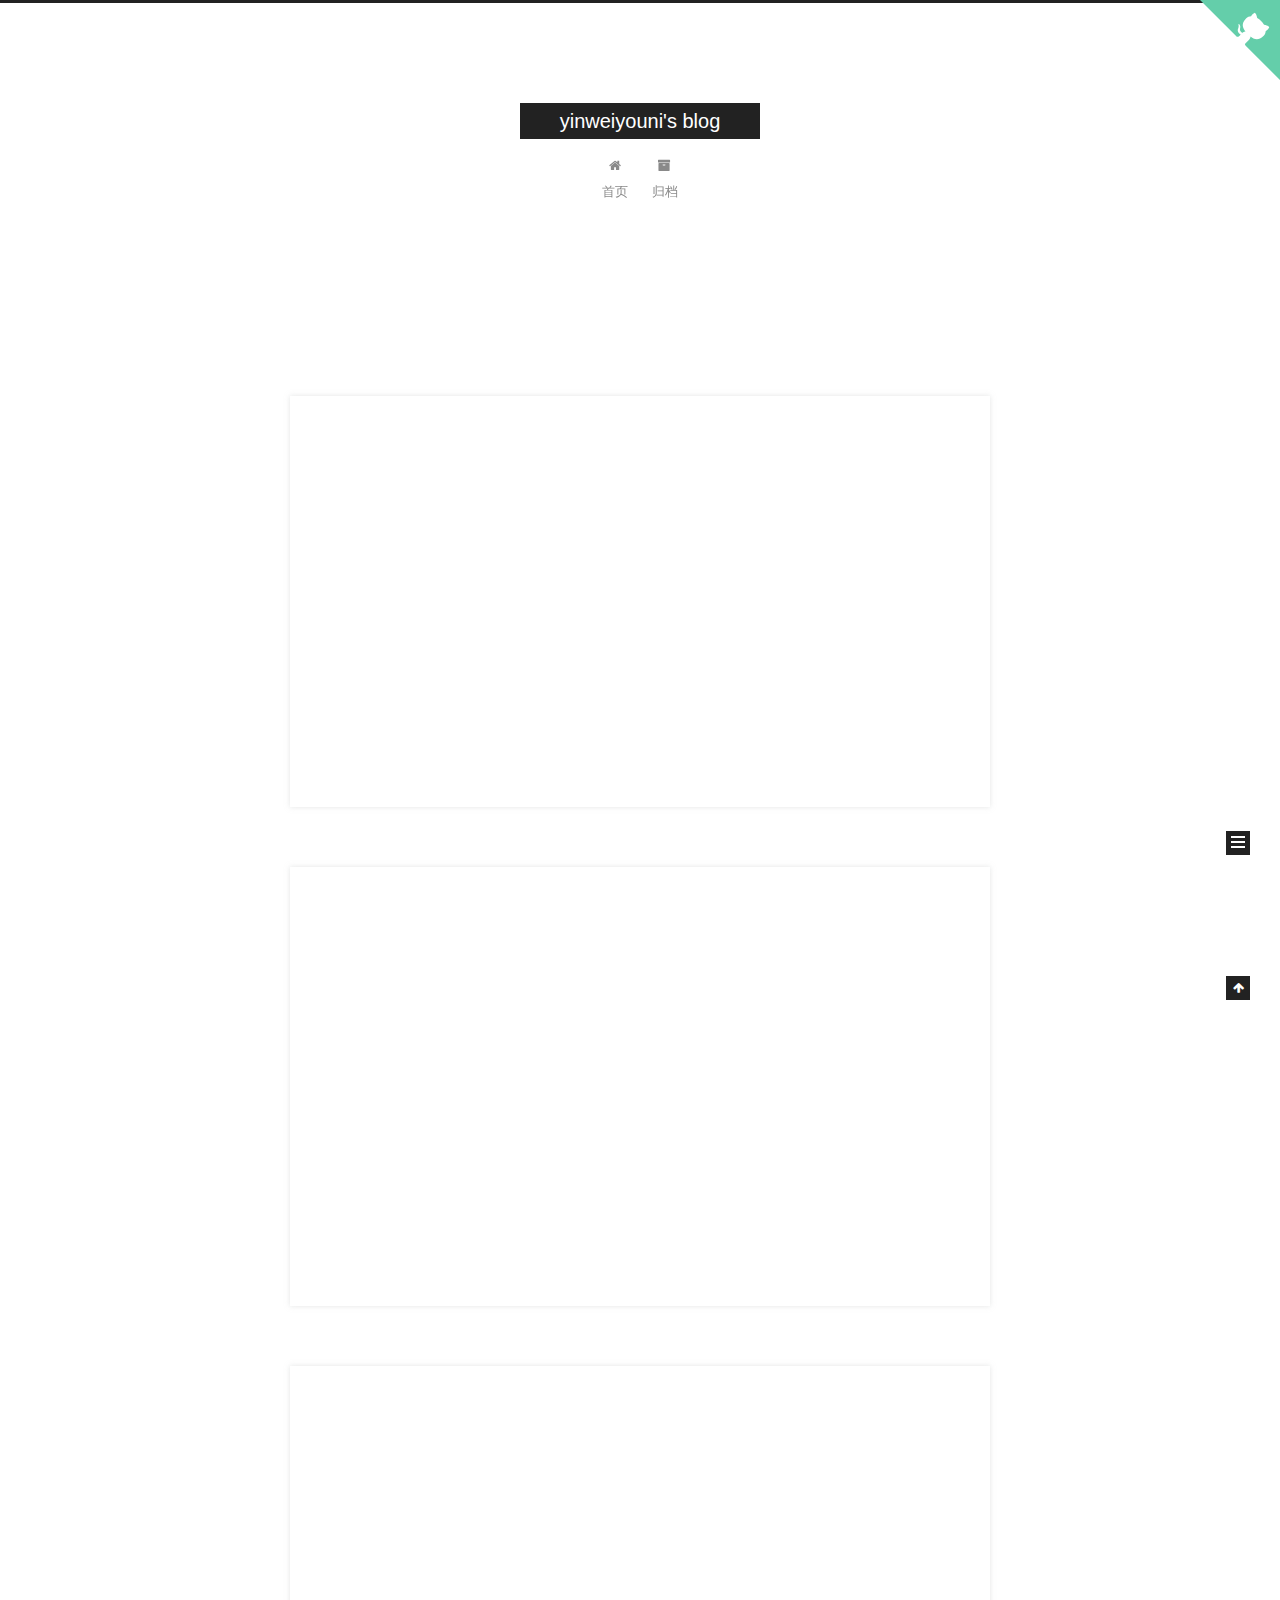
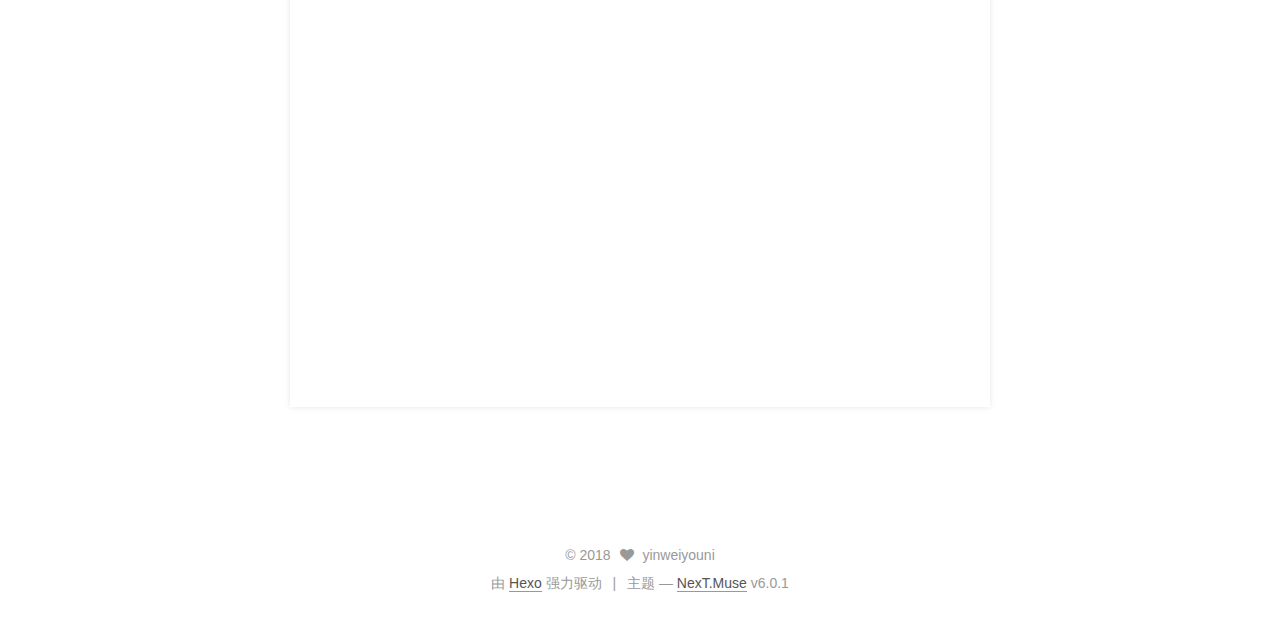
==== commit f56b0e7c: "Site updated: 2018-01-19 21:38:20" ====
--- a/index.html
+++ b/index.html
@@ -303,6 +303,17 @@
 
           
           
+             <span id="/code-style-test.html" class="leancloud_visitors" data-flag-title="code style test">
+               <span class="post-meta-divider">|</span>
+               <span class="post-meta-item-icon">
+                 <i class="fa fa-eye"></i>
+               </span>
+               
+                 <span class="post-meta-item-text">阅读次数&#58;</span>
+               
+                 <span class="leancloud-visitors-count"></span>
+             </span>
+          
 
           
 
@@ -325,9 +336,16 @@
       
         
           
-            <p>代码块自定义样式设置：<br>效果图：<br><code>this is a code</code></p>
-
-          
+          代码块自定义样式设置：效果图：this is a code
+
+          
+          <!--noindex-->
+          <div class="post-button text-center">
+            <a class="btn" href="/code-style-test.html#more" rel="contents">
+              阅读全文 &raquo;
+            </a>
+          </div>
+          <!--/noindex-->
         
       
     </div>
@@ -426,6 +444,17 @@
           
 
           
+          
+             <span id="/page-link.html" class="leancloud_visitors" data-flag-title="page link">
+               <span class="post-meta-divider">|</span>
+               <span class="post-meta-item-icon">
+                 <i class="fa fa-eye"></i>
+               </span>
+               
+                 <span class="post-meta-item-text">阅读次数&#58;</span>
+               
+                 <span class="leancloud-visitors-count"></span>
+             </span>
           
 
           
@@ -554,6 +583,17 @@
           
 
           
+          
+             <span id="/hello-world.html" class="leancloud_visitors" data-flag-title="Hello World">
+               <span class="post-meta-divider">|</span>
+               <span class="post-meta-item-icon">
+                 <i class="fa fa-eye"></i>
+               </span>
+               
+                 <span class="post-meta-item-text">阅读次数&#58;</span>
+               
+                 <span class="leancloud-visitors-count"></span>
+             </span>
           
 
           
@@ -746,7 +786,7 @@
       <div class="footer-inner">
         <div class="copyright">&copy; <span itemprop="copyrightYear">2018</span>
   <span class="with-love">
-    <i class="fa fa-user"></i>
+    <i class="fa fa-heart"></i>
   </span>
   <span class="author" itemprop="copyrightHolder">yinweiyouni</span>
 
@@ -772,26 +812,6 @@
 
 
         
-<div class="busuanzi-count">
-  <script async src="https://dn-lbstatics.qbox.me/busuanzi/2.3/busuanzi.pure.mini.js"></script>
-
-  
-    <span class="site-uv">
-      <i class="fa fa-user"></i>
-      <span class="busuanzi-value" id="busuanzi_value_site_uv"></span>
-      
-    </span>
-  
-
-  
-    <span class="site-pv">
-      <i class="fa fa-eye"></i>
-      <span class="busuanzi-value" id="busuanzi_value_site_pv"></span>
-      
-    </span>
-  
-</div>
-
 
 
 
@@ -920,6 +940,113 @@
   
 
   
+  <script src="https://cdn1.lncld.net/static/js/av-core-mini-0.6.4.js"></script>
+  <script>AV.initialize("dnbLU8m0uwIVVLvrhWDOfIv9-gzGzoHsz", "Wpm45zdh5Yxwj5jkWNcb5Cpq");</script>
+  <script>
+    function showTime(Counter) {
+      var query = new AV.Query(Counter);
+      var entries = [];
+      var $visitors = $(".leancloud_visitors");
+
+      $visitors.each(function () {
+        entries.push( $(this).attr("id").trim() );
+      });
+
+      query.containedIn('url', entries);
+      query.find()
+        .done(function (results) {
+          var COUNT_CONTAINER_REF = '.leancloud-visitors-count';
+
+          if (results.length === 0) {
+            $visitors.find(COUNT_CONTAINER_REF).text(0);
+            return;
+          }
+
+          for (var i = 0; i < results.length; i++) {
+            var item = results[i];
+            var url = item.get('url');
+            var time = item.get('time');
+            var element = document.getElementById(url);
+
+            $(element).find(COUNT_CONTAINER_REF).text(time);
+          }
+          for(var i = 0; i < entries.length; i++) {
+            var url = entries[i];
+            var element = document.getElementById(url);
+            var countSpan = $(element).find(COUNT_CONTAINER_REF);
+            if( countSpan.text() == '') {
+              countSpan.text(0);
+            }
+          }
+        })
+        .fail(function (object, error) {
+          console.log("Error: " + error.code + " " + error.message);
+        });
+    }
+
+    function addCount(Counter) {
+      var $visitors = $(".leancloud_visitors");
+      var url = $visitors.attr('id').trim();
+      var title = $visitors.attr('data-flag-title').trim();
+      var query = new AV.Query(Counter);
+
+      query.equalTo("url", url);
+      query.find({
+        success: function(results) {
+          if (results.length > 0) {
+            var counter = results[0];
+            counter.fetchWhenSave(true);
+            counter.increment("time");
+            counter.save(null, {
+              success: function(counter) {
+                var $element = $(document.getElementById(url));
+                $element.find('.leancloud-visitors-count').text(counter.get('time'));
+              },
+              error: function(counter, error) {
+                console.log('Failed to save Visitor num, with error message: ' + error.message);
+              }
+            });
+          } else {
+            var newcounter = new Counter();
+            /* Set ACL */
+            var acl = new AV.ACL();
+            acl.setPublicReadAccess(true);
+            acl.setPublicWriteAccess(true);
+            newcounter.setACL(acl);
+            /* End Set ACL */
+            newcounter.set("title", title);
+            newcounter.set("url", url);
+            newcounter.set("time", 1);
+            newcounter.save(null, {
+              success: function(newcounter) {
+                var $element = $(document.getElementById(url));
+                $element.find('.leancloud-visitors-count').text(newcounter.get('time'));
+              },
+              error: function(newcounter, error) {
+                console.log('Failed to create');
+              }
+            });
+          }
+        },
+        error: function(error) {
+          console.log('Error:' + error.code + " " + error.message);
+        }
+      });
+    }
+
+    $(function() {
+      var Counter = AV.Object.extend("Counter");
+      if ($('.leancloud_visitors').length == 1) {
+        addCount(Counter);
+      } else if ($('.post-title-link').length > 1) {
+        showTime(Counter);
+      }
+    });
+  </script>
+
+
+
+  
 
   
 
--- a/css/main.css
+++ b/css/main.css
@@ -1512,6 +1512,9 @@
 .posts-expand .post-meta .post-description {
   font-size: 14px;
   margin-top: 2px;
+}
+.post-wordcount {
+  display: inline-block;
 }
 .post-meta-divider {
   margin: 0 0.5em;
@@ -1926,7 +1929,7 @@
   width: 4px;
   height: 4px;
   border-radius: 50%;
-  background: #6067b8;
+  background: #ffffde;
 }
 .links-of-blogroll {
   font-size: 13px;
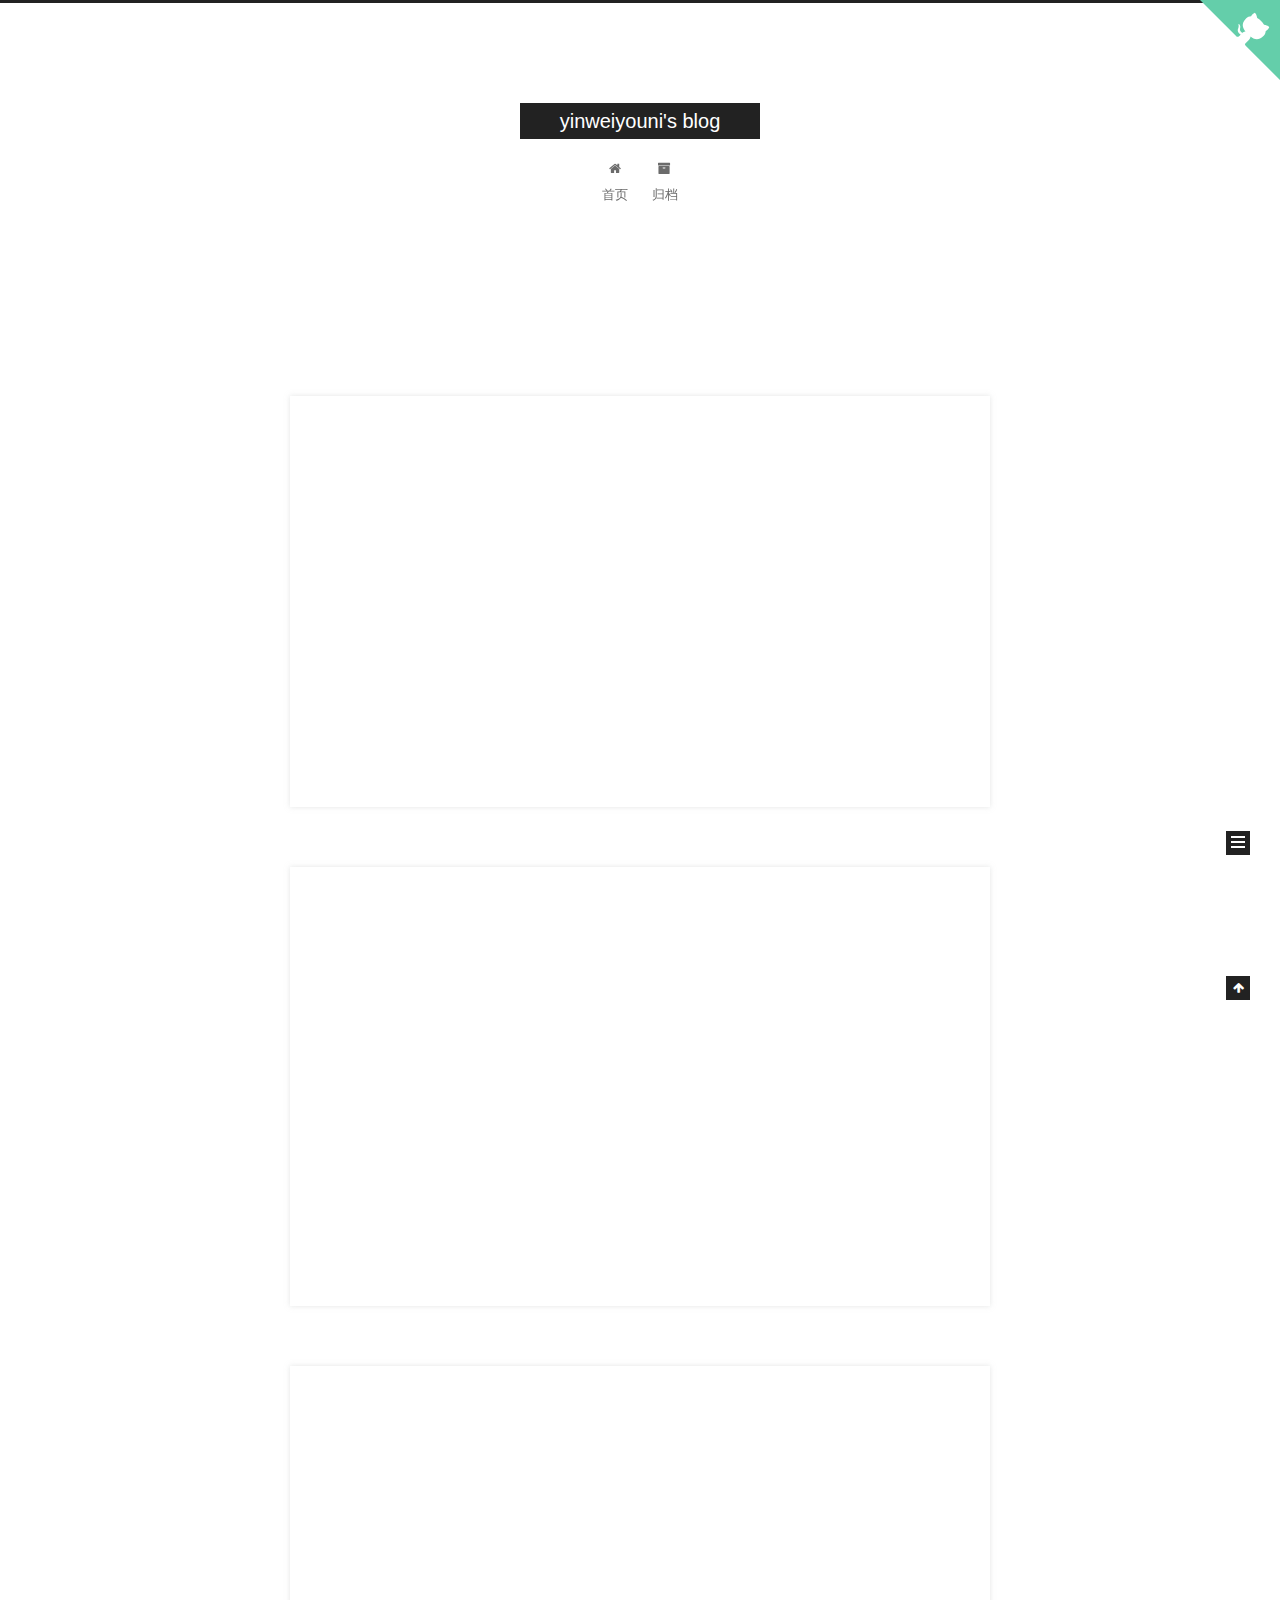
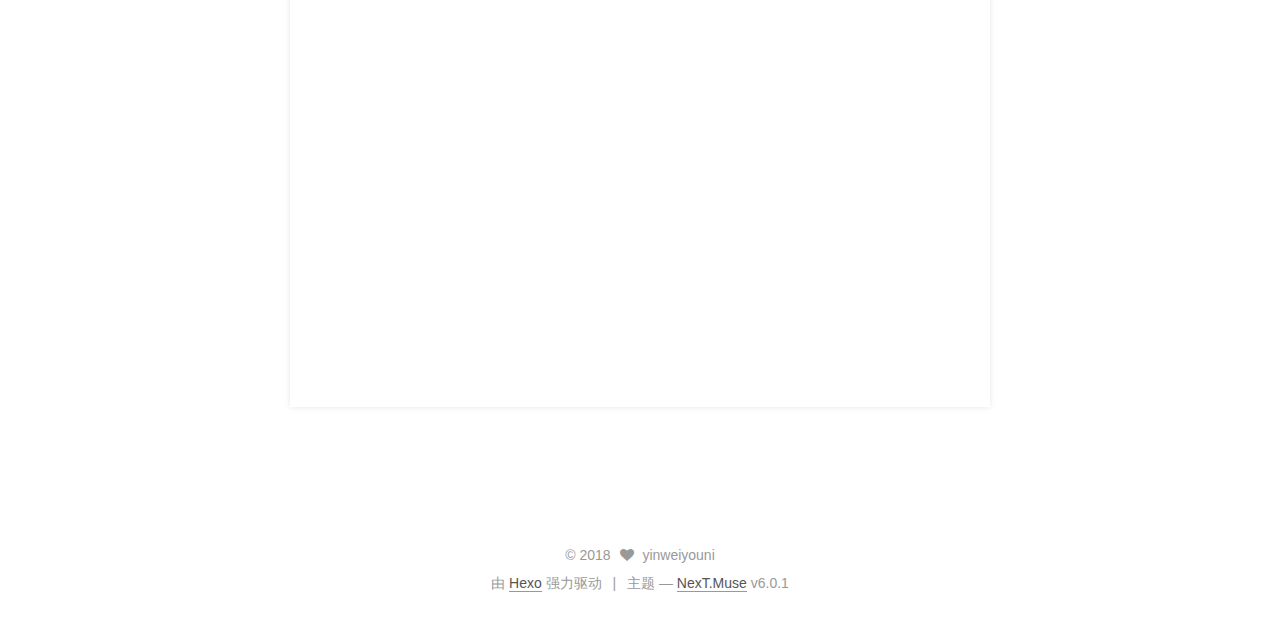
==== commit b52c3994: "Site updated: 2018-01-19 21:46:41" ====
--- a/index.html
+++ b/index.html
@@ -309,9 +309,10 @@
                  <i class="fa fa-eye"></i>
                </span>
                
-                 <span class="post-meta-item-text">阅读次数&#58;</span>
+                 <span class="post-meta-item-text">热度&#58;</span>
                
                  <span class="leancloud-visitors-count"></span>
+				 <span>℃</span>
              </span>
           
 
@@ -451,9 +452,10 @@
                  <i class="fa fa-eye"></i>
                </span>
                
-                 <span class="post-meta-item-text">阅读次数&#58;</span>
+                 <span class="post-meta-item-text">热度&#58;</span>
                
                  <span class="leancloud-visitors-count"></span>
+				 <span>℃</span>
              </span>
           
 
@@ -590,9 +592,10 @@
                  <i class="fa fa-eye"></i>
                </span>
                
-                 <span class="post-meta-item-text">阅读次数&#58;</span>
+                 <span class="post-meta-item-text">热度&#58;</span>
                
                  <span class="leancloud-visitors-count"></span>
+				 <span>℃</span>
              </span>
           
 
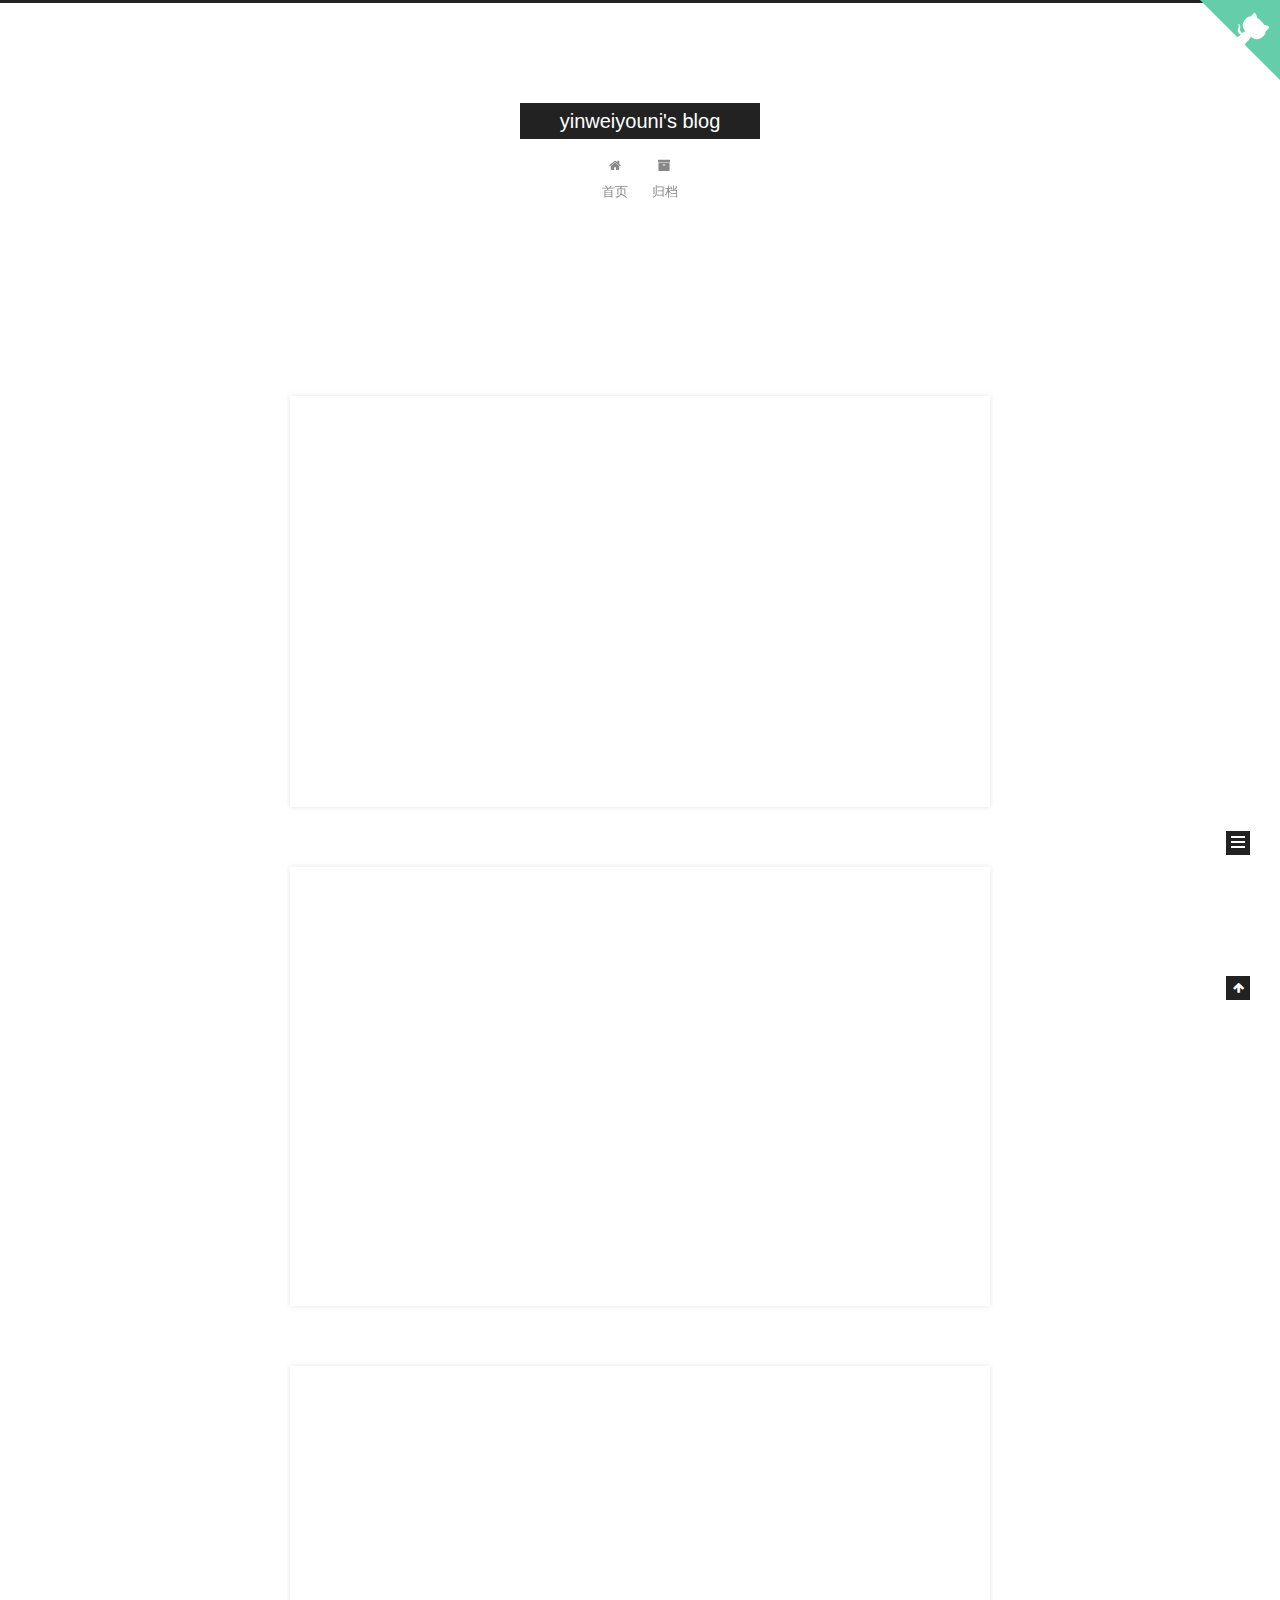
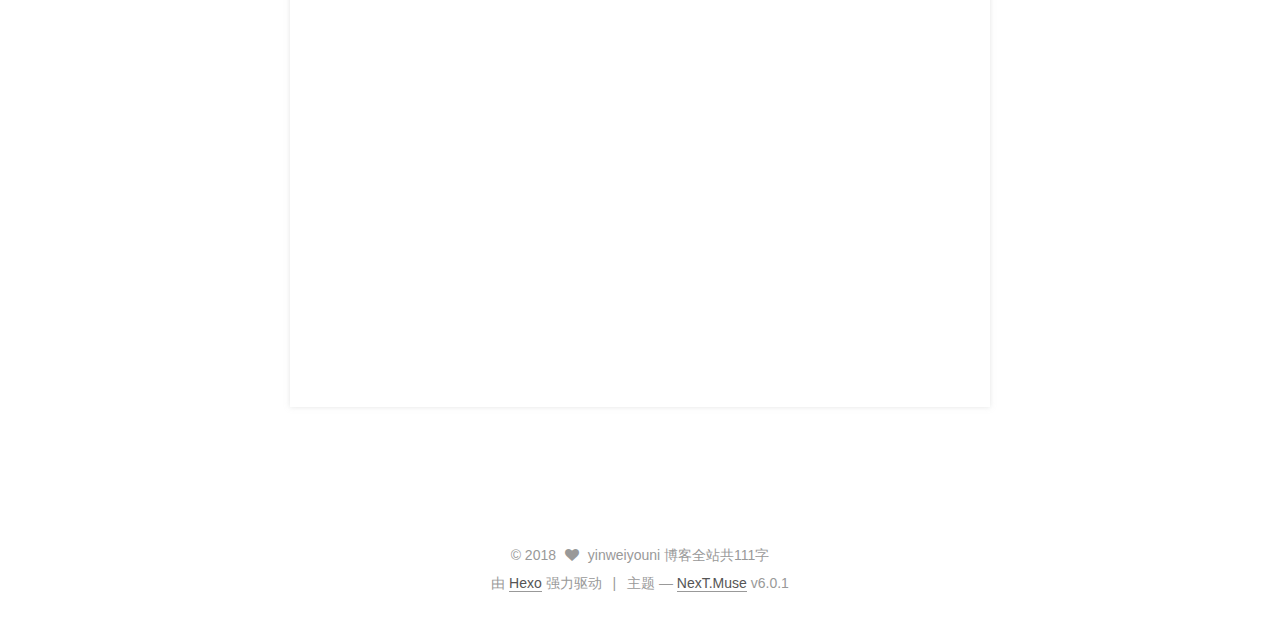
==== commit 605807e7: "Site updated: 2018-01-19 21:59:53" ====
--- a/index.html
+++ b/index.html
@@ -793,6 +793,8 @@
   </span>
   <span class="author" itemprop="copyrightHolder">yinweiyouni</span>
 
+  
+  <span class="post-count">博客全站共111字</span>
   
 
   
--- a/css/main.css
+++ b/css/main.css
@@ -1929,7 +1929,7 @@
   width: 4px;
   height: 4px;
   border-radius: 50%;
-  background: #ffffde;
+  background: #ff3e70;
 }
 .links-of-blogroll {
   font-size: 13px;
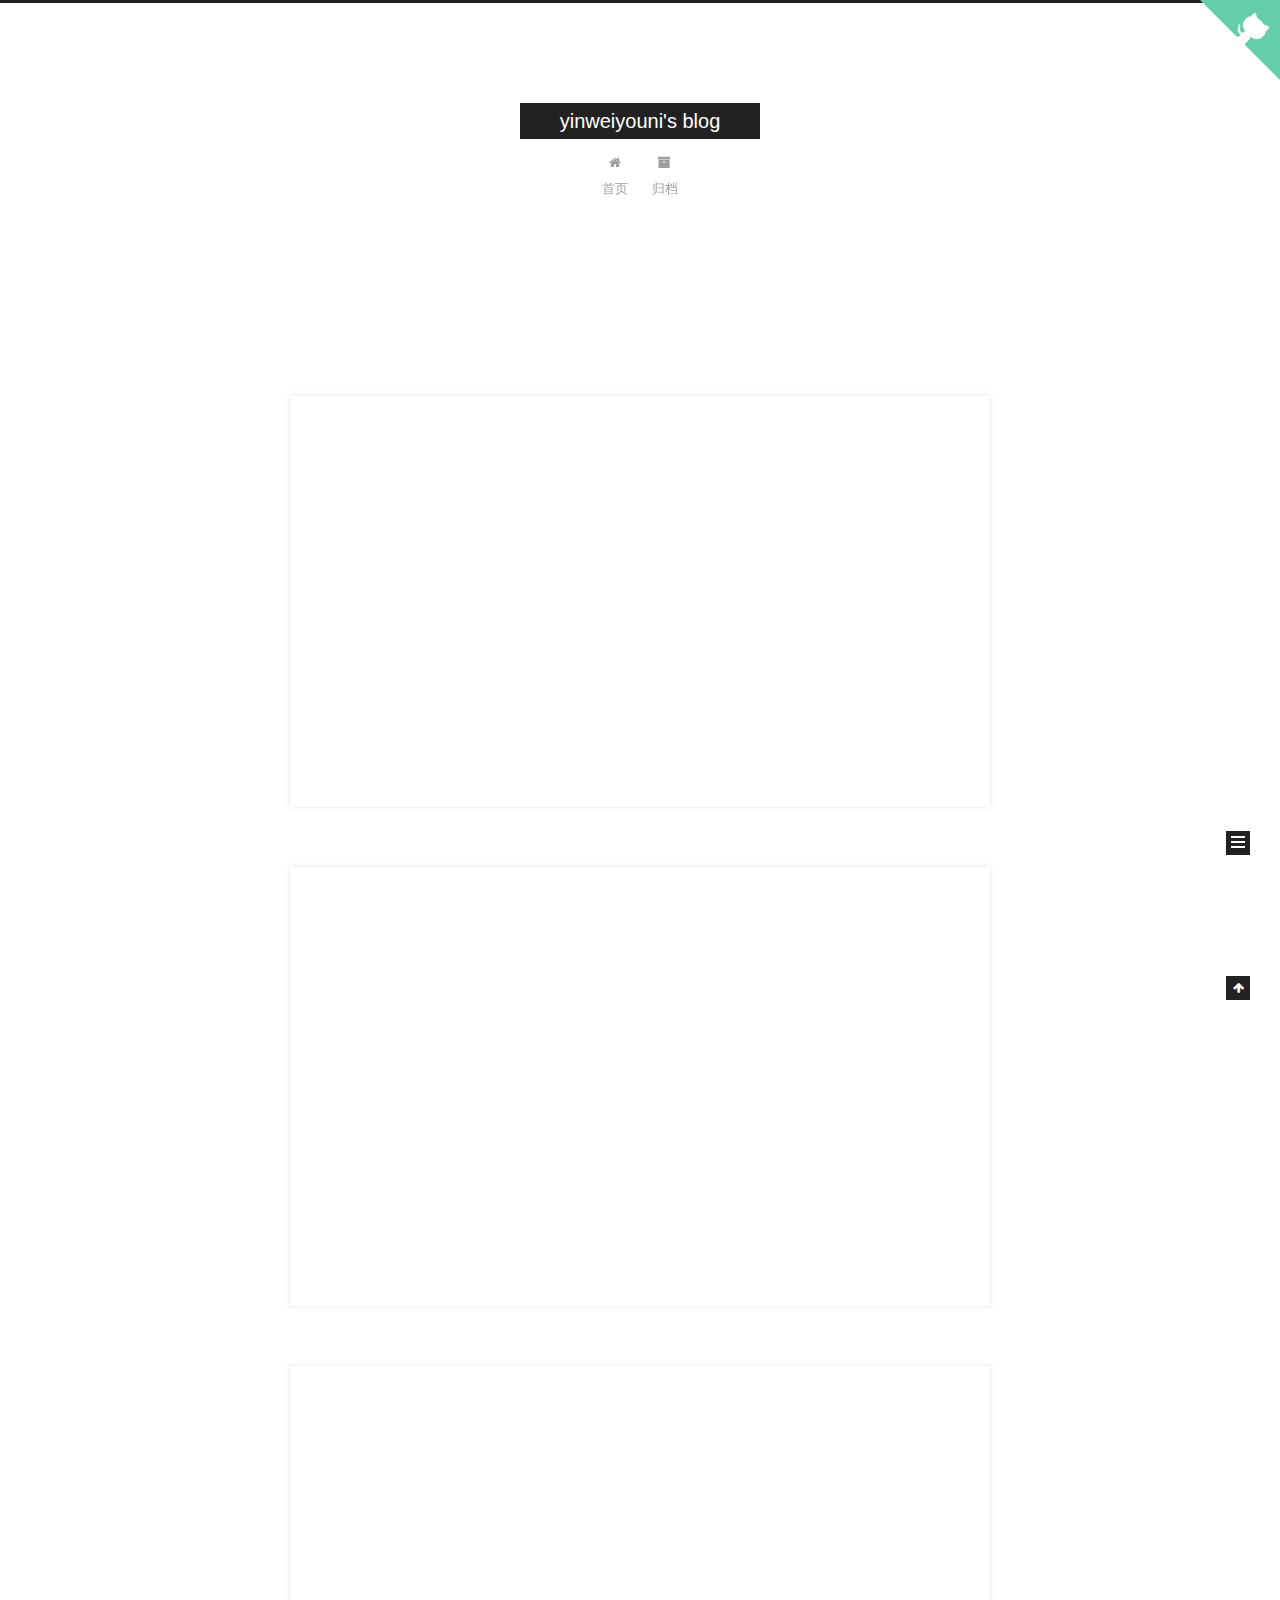
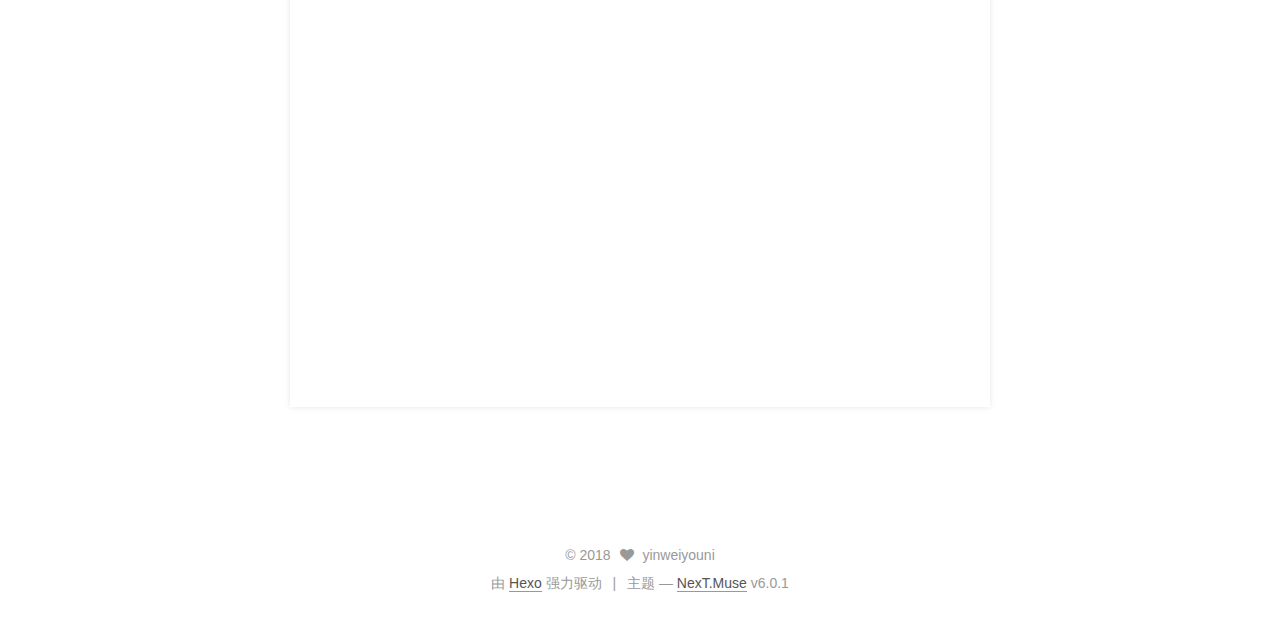
==== commit 7f0e6d7a: "Site updated: 2018-01-19 22:01:08" ====
--- a/index.html
+++ b/index.html
@@ -793,8 +793,6 @@
   </span>
   <span class="author" itemprop="copyrightHolder">yinweiyouni</span>
 
-  
-  <span class="post-count">博客全站共111字</span>
   
 
   
--- a/css/main.css
+++ b/css/main.css
@@ -1929,7 +1929,7 @@
   width: 4px;
   height: 4px;
   border-radius: 50%;
-  background: #ff3e70;
+  background: #a6ffba;
 }
 .links-of-blogroll {
   font-size: 13px;
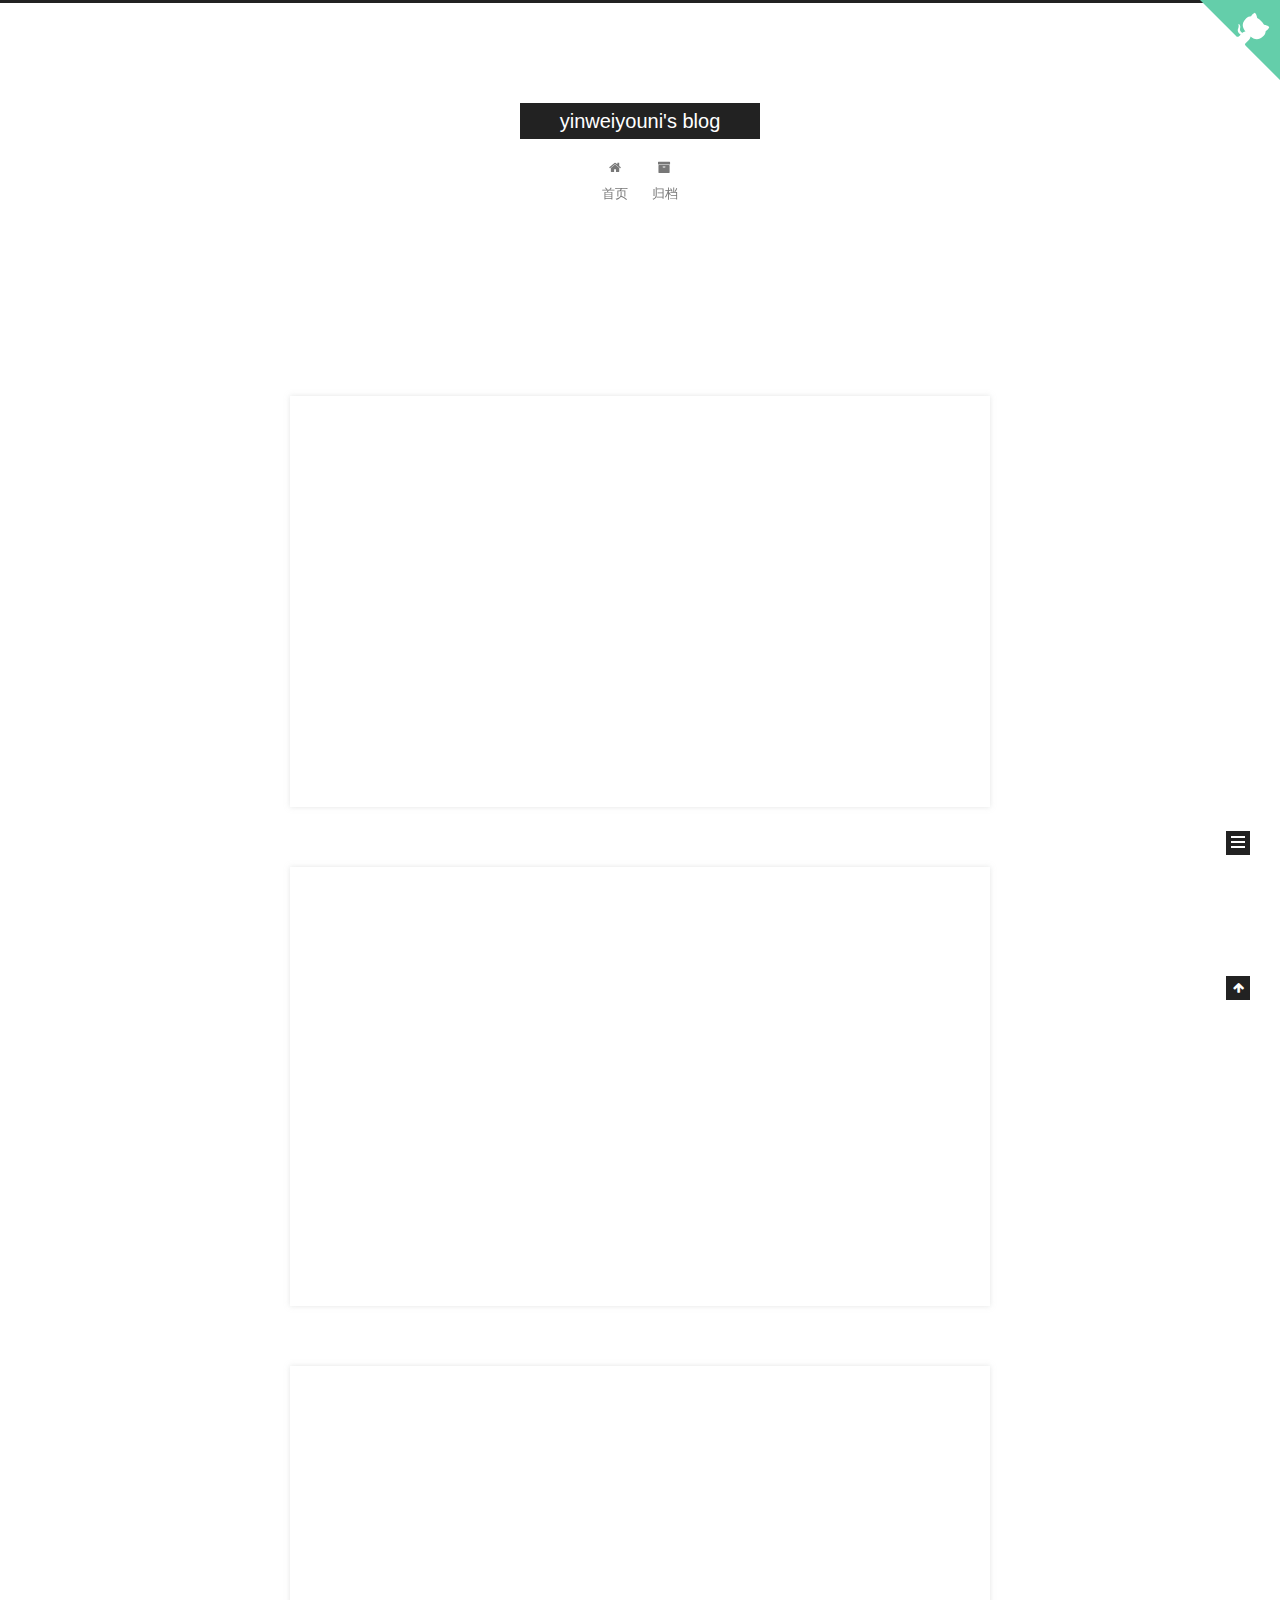
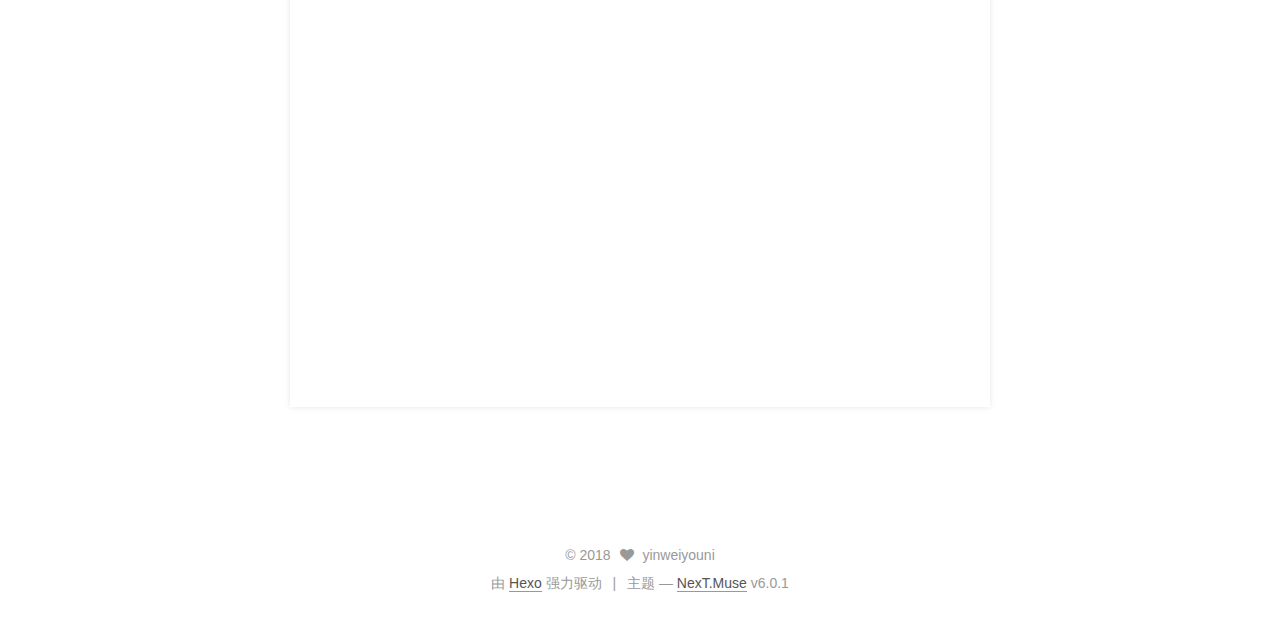
==== commit c7c34b61: "Site updated: 2018-01-19 22:17:53" ====
--- a/index.html
+++ b/index.html
@@ -57,10 +57,10 @@
   <link rel="apple-touch-icon" sizes="180x180" href="/images/apple-touch-icon-next.png?v=6.0.1">
 
 
-  <link rel="icon" type="image/png" sizes="32x32" href="/images/favicon-32x32-next.png?v=6.0.1">
-
-
-  <link rel="icon" type="image/png" sizes="16x16" href="/images/favicon-16x16-next.png?v=6.0.1">
+  <link rel="icon" type="image/png" sizes="32x32" href="http://p2t3u9d5y.bkt.clouddn.com/1209553.gif?v=6.0.1">
+
+
+  <link rel="icon" type="image/png" sizes="16x16" href="http://p2t3u9d5y.bkt.clouddn.com/1209553.gif?v=6.0.1">
 
 
   <link rel="mask-icon" href="/images/logo.svg?v=6.0.1" color="#222">
--- a/css/main.css
+++ b/css/main.css
@@ -1512,9 +1512,6 @@
 .posts-expand .post-meta .post-description {
   font-size: 14px;
   margin-top: 2px;
-}
-.post-wordcount {
-  display: inline-block;
 }
 .post-meta-divider {
   margin: 0 0.5em;
@@ -1929,7 +1926,7 @@
   width: 4px;
   height: 4px;
   border-radius: 50%;
-  background: #a6ffba;
+  background: #f4f533;
 }
 .links-of-blogroll {
   font-size: 13px;
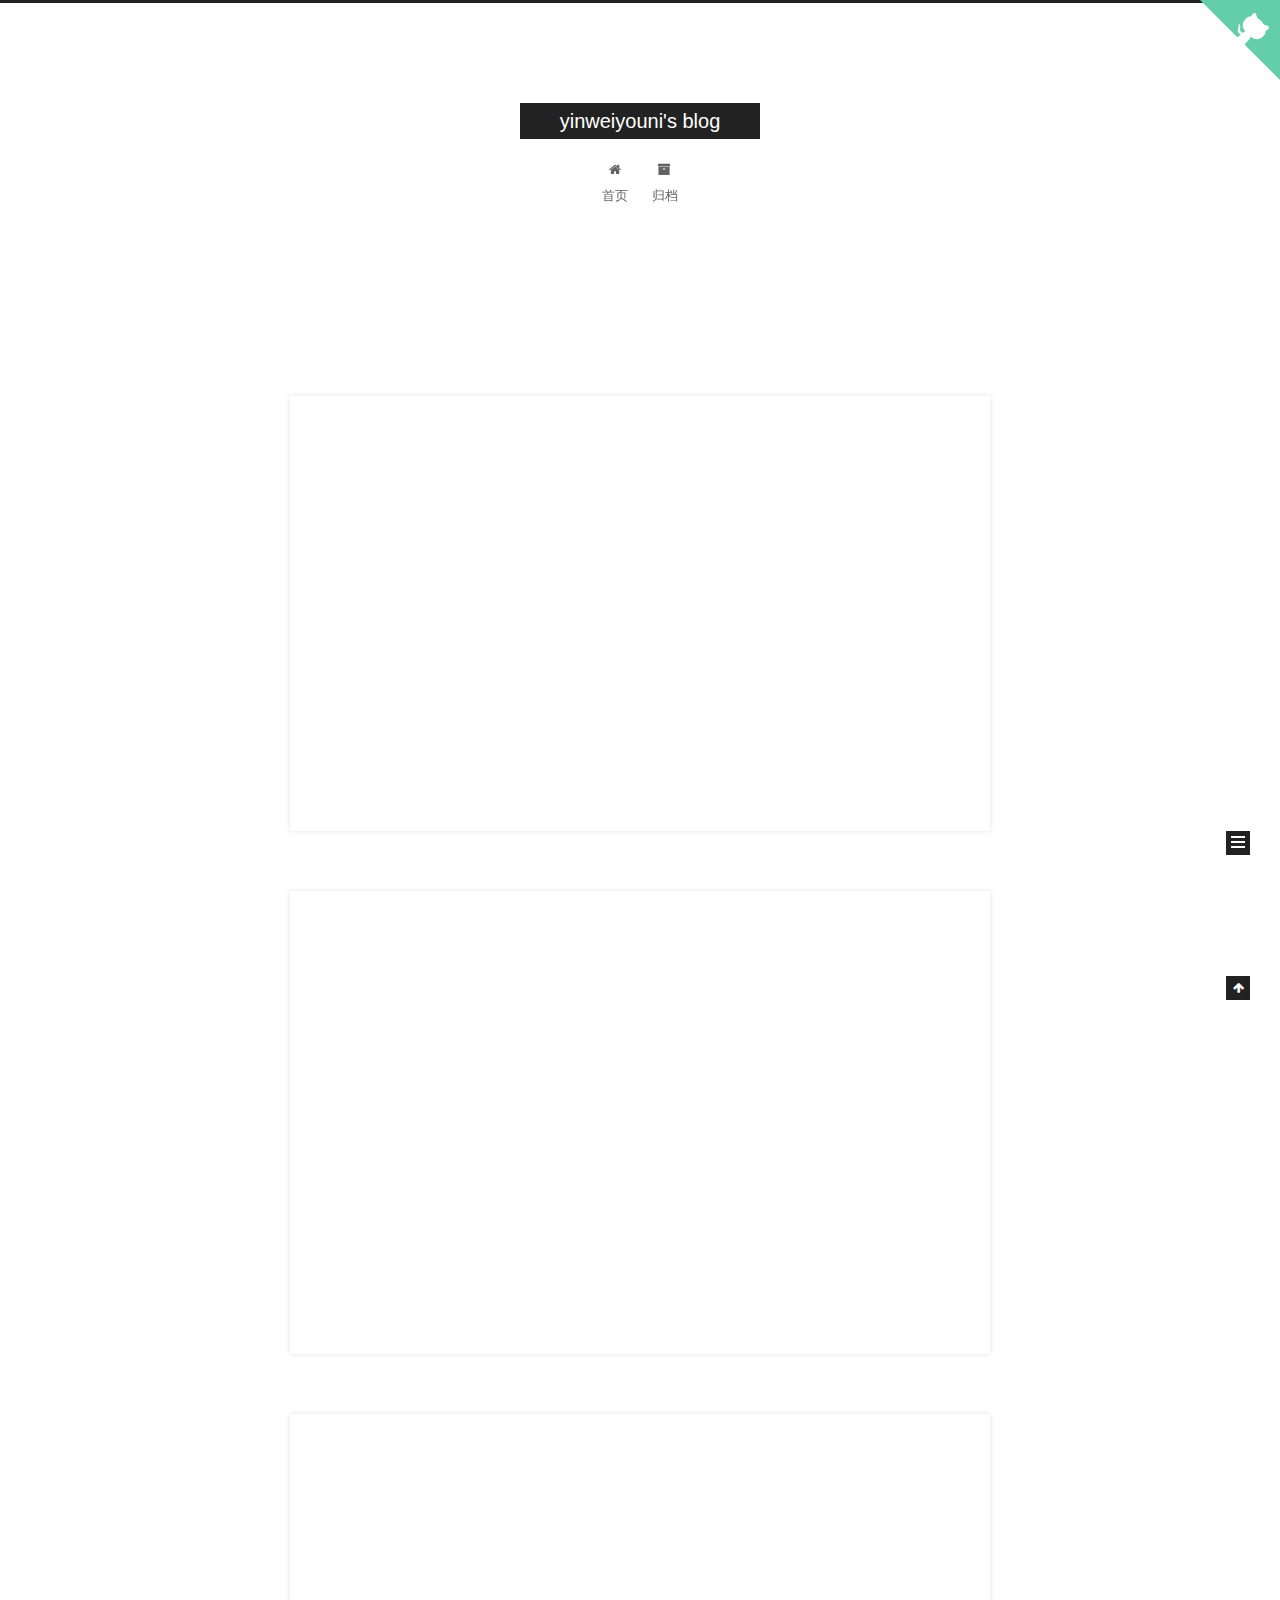
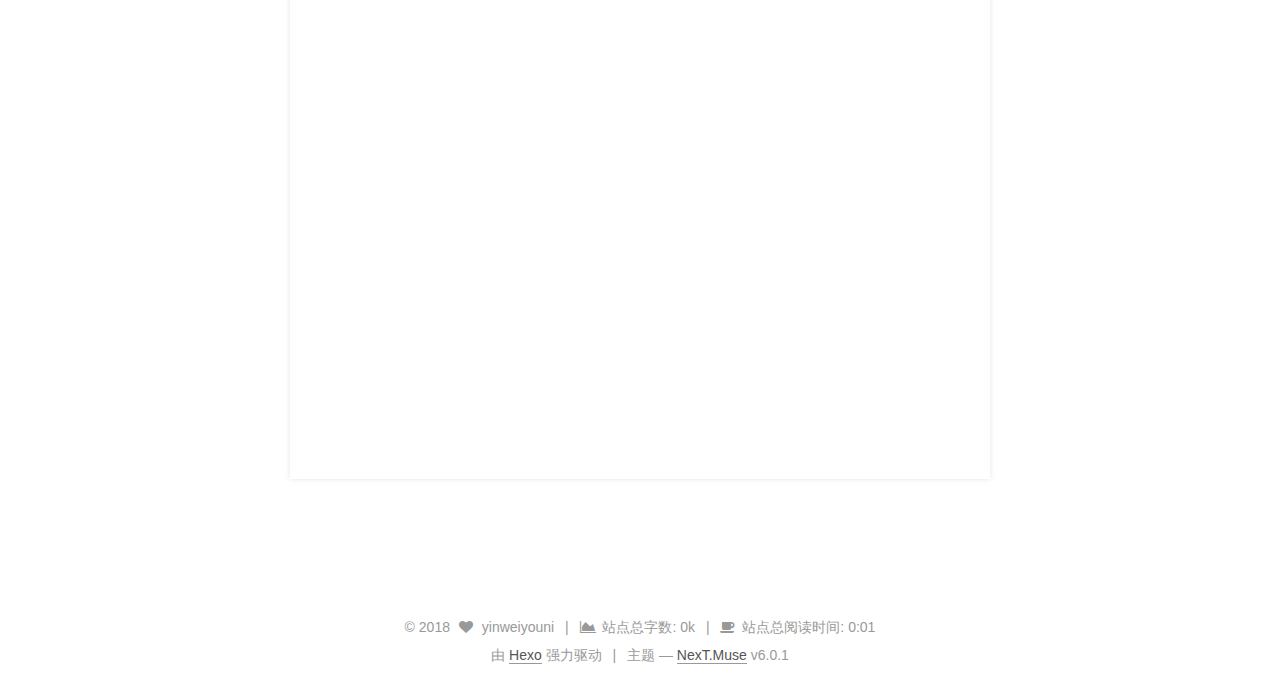
==== commit 1ae47099: "Site updated: 2018-01-19 22:19:18" ====
--- a/index.html
+++ b/index.html
@@ -319,6 +319,34 @@
           
 
           
+            <div class="post-wordcount">
+              
+
+              
+                <span class="post-meta-item-icon">
+                  <i class="fa fa-file-word-o"></i>
+                </span>
+                
+                  <span class="post-meta-item-text">字数统计&#58;</span>
+                
+                <span title="字数统计">30</span>
+              
+
+              
+                <span class="post-meta-divider">|</span>
+              
+
+              
+                <span class="post-meta-item-icon">
+                  <i class="fa fa-clock-o"></i>
+                </span>
+                
+                  <span class="post-meta-item-text">阅读时长 &asymp;</span>
+                
+                <span title="阅读时长">0:01</span>
+              
+            </div>
+          
 
           
 
@@ -462,6 +490,34 @@
           
 
           
+            <div class="post-wordcount">
+              
+
+              
+                <span class="post-meta-item-icon">
+                  <i class="fa fa-file-word-o"></i>
+                </span>
+                
+                  <span class="post-meta-item-text">字数统计&#58;</span>
+                
+                <span title="字数统计">37</span>
+              
+
+              
+                <span class="post-meta-divider">|</span>
+              
+
+              
+                <span class="post-meta-item-icon">
+                  <i class="fa fa-clock-o"></i>
+                </span>
+                
+                  <span class="post-meta-item-text">阅读时长 &asymp;</span>
+                
+                <span title="阅读时长">0:01</span>
+              
+            </div>
+          
 
           
 
@@ -602,6 +658,34 @@
           
 
           
+            <div class="post-wordcount">
+              
+
+              
+                <span class="post-meta-item-icon">
+                  <i class="fa fa-file-word-o"></i>
+                </span>
+                
+                  <span class="post-meta-item-text">字数统计&#58;</span>
+                
+                <span title="字数统计">431</span>
+              
+
+              
+                <span class="post-meta-divider">|</span>
+              
+
+              
+                <span class="post-meta-item-icon">
+                  <i class="fa fa-clock-o"></i>
+                </span>
+                
+                  <span class="post-meta-item-text">阅读时长 &asymp;</span>
+                
+                <span title="阅读时长">0:01</span>
+              
+            </div>
+          
 
           
 
@@ -794,7 +878,25 @@
   <span class="author" itemprop="copyrightHolder">yinweiyouni</span>
 
   
-
+    <span class="post-meta-divider">|</span>
+    <span class="post-meta-item-icon">
+      <i class="fa fa-area-chart"></i>
+    </span>
+    
+      <span class="post-meta-item-text">站点总字数&#58;</span>
+    
+    <span title="站点总字数">0k</span>
+  
+
+  
+    <span class="post-meta-divider">|</span>
+    <span class="post-meta-item-icon">
+      <i class="fa fa-coffee"></i>
+    </span>
+    
+      <span class="post-meta-item-text">站点总阅读时间&#58;</span>
+    
+    <span title="站点总阅读时间">0:01</span>
   
 </div>
 
--- a/css/main.css
+++ b/css/main.css
@@ -1926,7 +1926,7 @@
   width: 4px;
   height: 4px;
   border-radius: 50%;
-  background: #f4f533;
+  background: #71ffbe;
 }
 .links-of-blogroll {
   font-size: 13px;
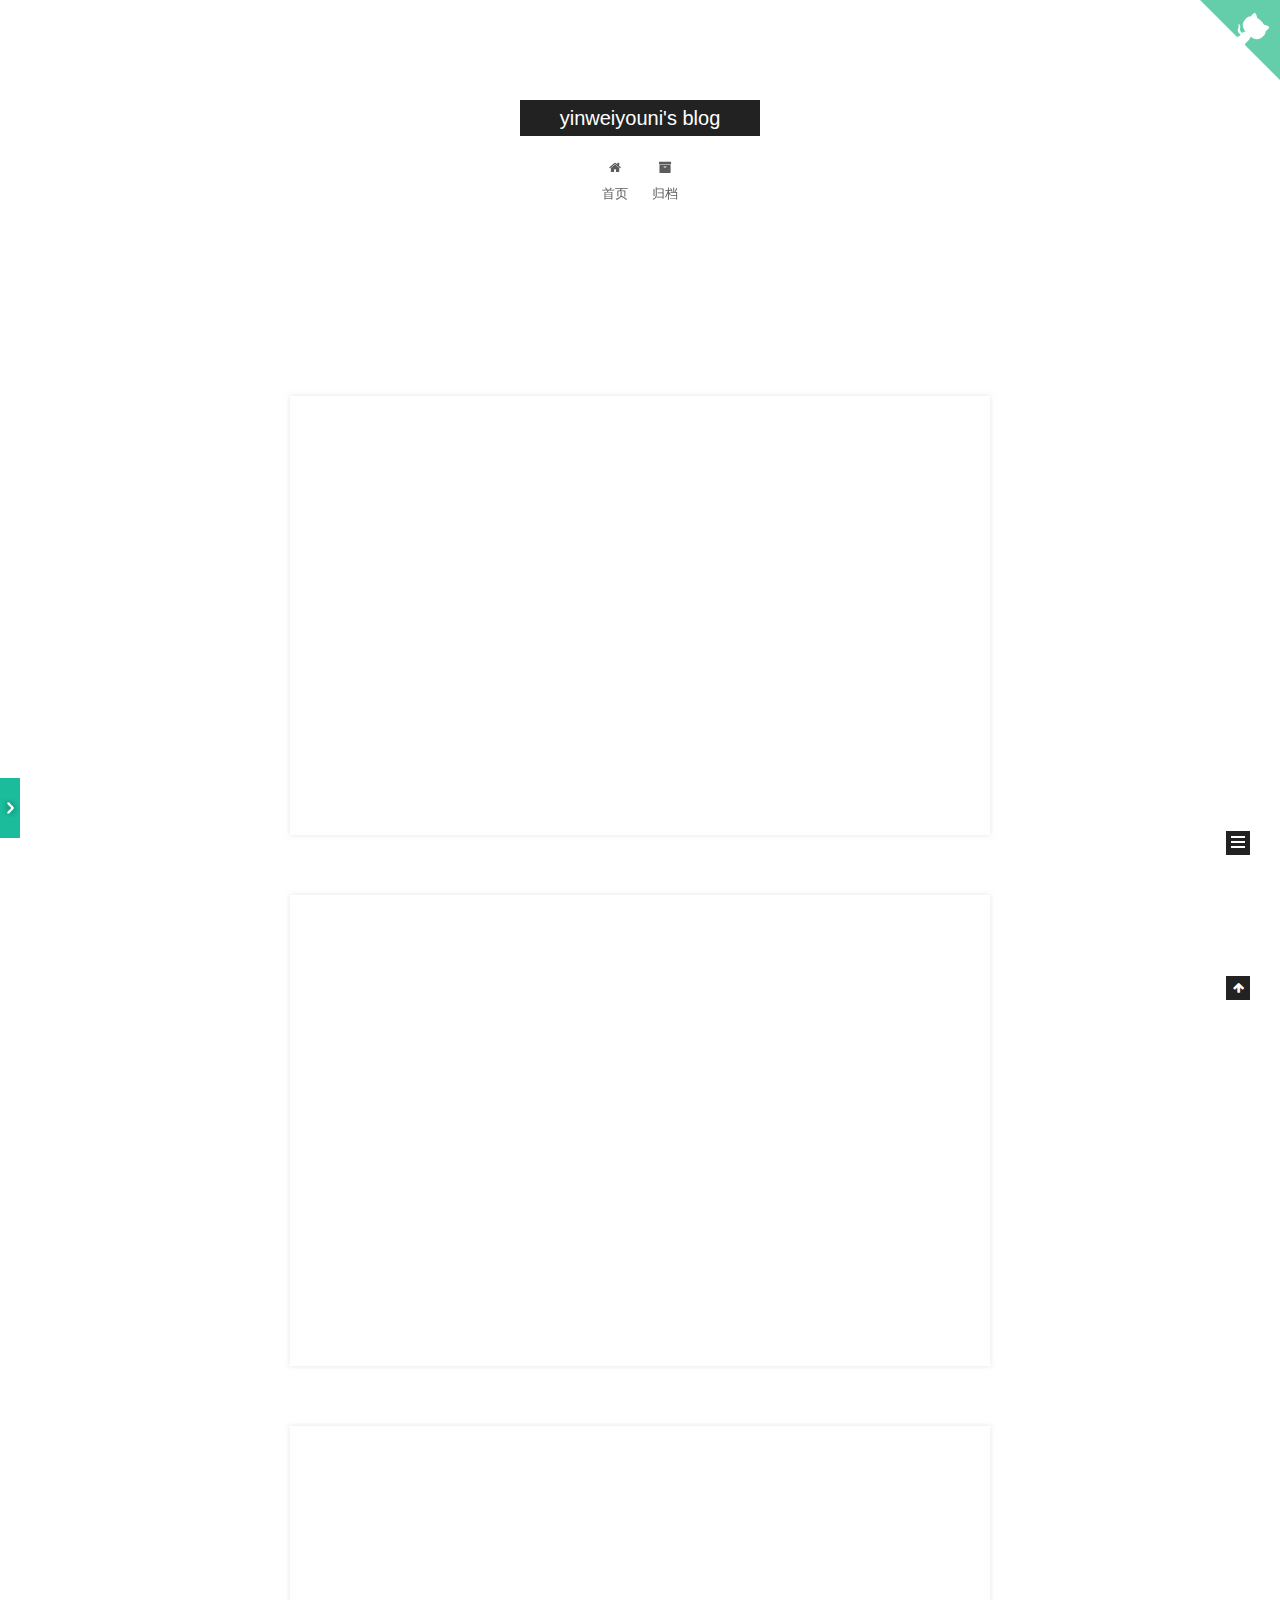
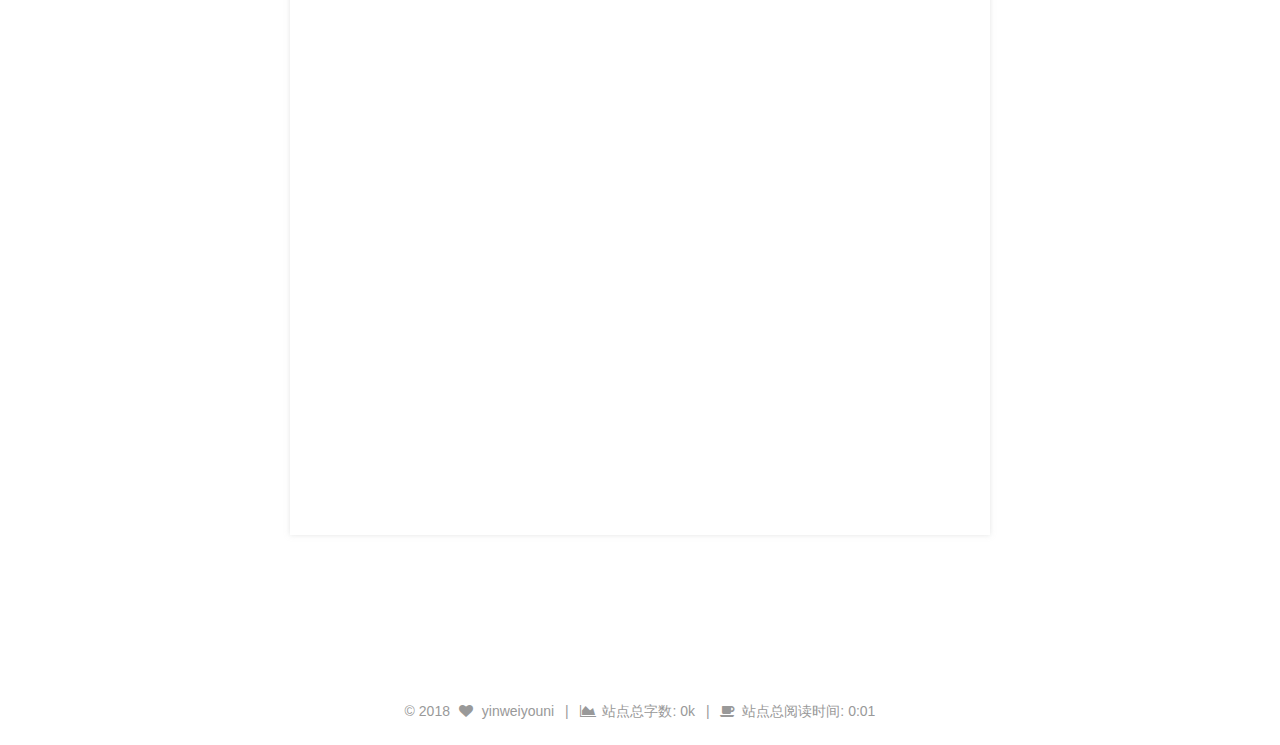
==== commit e530aea3: "Site updated: 2018-01-20 20:35:20" ====
--- a/index.html
+++ b/index.html
@@ -14,10 +14,27 @@
 <meta name="viewport" content="width=device-width, initial-scale=1, maximum-scale=1"/>
 <meta name="theme-color" content="#222">
 
-
-
-
-
+<script>
+    (function(){
+        if(''){
+            if (prompt('请输入文章密码') !== ''){
+                alert('密码错误！');
+                history.back();
+            }
+        }
+    })();
+</script>
+
+
+
+
+
+  
+  
+    
+    
+  <script src="/lib/pace/pace.min.js?v=1.0.2"></script>
+  <link href="/lib/pace/pace-theme-minimal.min.css?v=1.0.2" rel="stylesheet">
 
 
 
@@ -382,6 +399,11 @@
     
     
 
+	
+	<div>
+      
+	</div>
+	
     
 
     
@@ -550,6 +572,11 @@
     
     
 
+	
+	<div>
+      
+	</div>
+	
     
 
     
@@ -721,6 +748,11 @@
     
     
 
+	
+	<div>
+      
+	</div>
+	
     
 
     
@@ -851,6 +883,40 @@
 
           
           
+            <div class="links-of-blogroll motion-element links-of-blogroll-inline">
+              <div class="links-of-blogroll-title">
+                <i class="fa  fa-fw fa-link"></i>
+                Links
+              </div>
+              <ul class="links-of-blogroll-list">
+                
+                  <li class="links-of-blogroll-item">
+                    <a href="http://www.uisdc.com/" title="优设" target="_blank">优设</a>
+                  </li>
+                
+                  <li class="links-of-blogroll-item">
+                    <a href="http://www.zhangxinxu.com/" title="张鑫旭" target="_blank">张鑫旭</a>
+                  </li>
+                
+                  <li class="links-of-blogroll-item">
+                    <a href="http://www.alloyteam.com/nav/" title="Web前端导航" target="_blank">Web前端导航</a>
+                  </li>
+                
+                  <li class="links-of-blogroll-item">
+                    <a href="http://www.36zhen.com/t?id=3448" title="前端书籍资料" target="_blank">前端书籍资料</a>
+                  </li>
+                
+                  <li class="links-of-blogroll-item">
+                    <a href="http://ife.baidu.com/" title="百度前端技术学院" target="_blank">百度前端技术学院</a>
+                  </li>
+                
+                  <li class="links-of-blogroll-item">
+                    <a href="http://wf.uisdc.com/cn/" title="google前端开发基础" target="_blank">google前端开发基础</a>
+                  </li>
+                
+              </ul>
+            </div>
+          
 
           
 
@@ -903,15 +969,9 @@
 
 
 
-  <div class="powered-by">由 <a class="theme-link" target="_blank" href="https://hexo.io">Hexo</a> 强力驱动</div>
-
-
-
-  <span class="post-meta-divider">|</span>
-
-
-
-  <div class="theme-info">主题 &mdash; <a class="theme-link" target="_blank" href="https://github.com/theme-next/hexo-theme-next">NexT.Muse</a> v6.0.1</div>
+
+
+
 
 
 
@@ -1164,6 +1224,63 @@
 
   
 
+
+  
+<head>
+  <meta charset="utf-8">
+  <meta name="viewport" content="width=device-width, initial-scale=1" />
+	<title></title>
+	<link rel="stylesheet" href="/static/css/player.css">
+</head>
+
+<div id="QPlayer">
+	<div id="pContent">
+		<div id="player">
+			<span class="cover"></span>
+			<div class="ctrl">
+				<div class="musicTag marquee">
+					<strong>Title</strong>
+					 <span> - </span>
+					<span class="artist">Artist</span>
+				</div>
+				<div class="progress">
+					<div class="timer left">0:00</div>
+					<div class="contr">
+						<div class="rewind icon"></div>
+						<div class="playback icon"></div>
+						<div class="fastforward icon"></div>
+					</div>
+					<div class="right">
+						<div class="liebiao icon"></div>
+					</div>
+				</div>
+			</div>
+		</div>
+		<div class="ssBtn">
+				<div class="adf"></div>
+		</div>
+	</div>
+	<ol id="playlist"></ol>
+</div>
+<script src="//cdn.bootcss.com/jQuery.Marquee/1.3.94/jquery.marquee.min.js"></script>
+<script>
+  var playlist = [];
+  
+  playlist.push({title:'带你去旅行',artist:'校长',mp3:'http://sc1.111ttt.cn/2017/1/11/11/304112004168.mp3',cover:'http://img.xiami.net/images/album/img29/3029/16250159661472438031.jpg'})
+  
+  var isRotate = true;
+  var autoplay = false;
+</script>
+<script src="/static/js/player.js"></script>
+<script>
+  function bgChange(){
+	var lis= $('.lib');
+	for(var i=0; i<lis.length; i+=2)
+	lis[i].style.background = 'rgba(246, 246, 246, 0.5)';
+  }
+  window.onload = bgChange;
+</script>
+
 </body>
 </html>
 
--- a/css/main.css
+++ b/css/main.css
@@ -186,7 +186,7 @@
 body {
   position: relative;
   font-family: 'Lato', "PingFang SC", "Microsoft YaHei", sans-serif;
-  font-size: 14px;
+  font-size: 16px;
   line-height: 2;
   color: #555;
   background: #fff;
@@ -203,7 +203,7 @@
 }
 @media (min-width: 1600px) {
   body {
-    font-size: 16px;
+    font-size: 18px;
   }
 }
 h1,
@@ -1237,7 +1237,7 @@
 .post-body .figure .caption {
   margin: -20px auto 15px;
   text-align: center;
-  font-size: 14px;
+  font-size: 16px;
   color: #999;
   font-weight: bold;
   line-height: 1;
@@ -1641,6 +1641,116 @@
 .fancybox-close:hover {
   border: none;
 }
+#rewardButton {
+  cursor: pointer;
+  border: 0;
+  outline: 0;
+  border-radius: 5px;
+  padding: 0;
+  margin: 0;
+  letter-spacing: normal;
+  text-transform: none;
+  text-indent: 0px;
+  text-shadow: none;
+}
+#rewardButton span {
+  display: inline-block;
+  width: 80px;
+  height: 35px;
+  border-radius: 5px;
+  color: #fff;
+  font-weight: 400;
+  font-style: normal;
+  font-variant: normal;
+  font-stretch: normal;
+  font-size: 18px;
+  font-family: "Microsoft Yahei";
+  background: #f44336;
+}
+#rewardButton span:hover {
+  background: #f7877f;
+}
+#QR {
+  padding-top: 20px;
+}
+#QR a {
+  border: 0;
+}
+#QR img {
+  width: 180px;
+  max-width: 100%;
+  display: inline-block;
+  margin: 0.8em 2em 0 2em;
+}
+#bitcoin:hover p {
+  animation: roll 0.1s infinite linear;
+  -webkit-animation: roll 0.1s infinite linear;
+  -moz-animation: roll 0.1s infinite linear;
+}
+@-moz-keyframes roll {
+  from {
+    -webkit-transform: rotateZ(30deg);
+    -moz-transform: rotateZ(30deg);
+    -ms-transform: rotateZ(30deg);
+    -o-transform: rotateZ(30deg);
+    transform: rotateZ(30deg);
+  }
+  to {
+    -webkit-transform: rotateZ(-30deg);
+    -moz-transform: rotateZ(-30deg);
+    -ms-transform: rotateZ(-30deg);
+    -o-transform: rotateZ(-30deg);
+    transform: rotateZ(-30deg);
+  }
+}
+@-webkit-keyframes roll {
+  from {
+    -webkit-transform: rotateZ(30deg);
+    -moz-transform: rotateZ(30deg);
+    -ms-transform: rotateZ(30deg);
+    -o-transform: rotateZ(30deg);
+    transform: rotateZ(30deg);
+  }
+  to {
+    -webkit-transform: rotateZ(-30deg);
+    -moz-transform: rotateZ(-30deg);
+    -ms-transform: rotateZ(-30deg);
+    -o-transform: rotateZ(-30deg);
+    transform: rotateZ(-30deg);
+  }
+}
+@-o-keyframes roll {
+  from {
+    -webkit-transform: rotateZ(30deg);
+    -moz-transform: rotateZ(30deg);
+    -ms-transform: rotateZ(30deg);
+    -o-transform: rotateZ(30deg);
+    transform: rotateZ(30deg);
+  }
+  to {
+    -webkit-transform: rotateZ(-30deg);
+    -moz-transform: rotateZ(-30deg);
+    -ms-transform: rotateZ(-30deg);
+    -o-transform: rotateZ(-30deg);
+    transform: rotateZ(-30deg);
+  }
+}
+@keyframes roll {
+  from {
+    -webkit-transform: rotateZ(30deg);
+    -moz-transform: rotateZ(30deg);
+    -ms-transform: rotateZ(30deg);
+    -o-transform: rotateZ(30deg);
+    transform: rotateZ(30deg);
+  }
+  to {
+    -webkit-transform: rotateZ(-30deg);
+    -moz-transform: rotateZ(-30deg);
+    -ms-transform: rotateZ(-30deg);
+    -o-transform: rotateZ(-30deg);
+    transform: rotateZ(-30deg);
+  }
+}
 .rtl.post-body p,
 .rtl.post-body a,
 .rtl.post-body h1,
@@ -1657,6 +1767,57 @@
 }
 .rtl.post-title {
   font-family: UKIJ Ekran;
+}
+.my_post_copyright {
+  width: 85%;
+  max-width: 45em;
+  margin: 2.8em auto 0;
+  padding: 0.5em 1em;
+  border: 1px solid #d3d3d3;
+  font-size: 0.93rem;
+  line-height: 1.6em;
+  word-break: break-all;
+  background: rgba(255,255,255,0.4);
+}
+.my_post_copyright p {
+  margin: 0;
+}
+.my_post_copyright span {
+  display: inline-block;
+  width: 5.2em;
+  color: #b5b5b5;
+  font-weight: bold;
+}
+.my_post_copyright .raw {
+  margin-left: 1em;
+  width: 5em;
+}
+.my_post_copyright a {
+  color: #808080;
+  border-bottom: 0;
+}
+.my_post_copyright a:hover {
+  color: #a3d2a3;
+  text-decoration: underline;
+}
+.my_post_copyright:hover .fa-clipboard {
+  color: #000;
+}
+.my_post_copyright .post-url:hover {
+  font-weight: normal;
+}
+.my_post_copyright .copy-path {
+  margin-left: 1em;
+  width: 1em;
+}
+@media (max-width: 767px) {
+  .my_post_copyright .copy-path {
+    display: none;
+  }
+}
+.my_post_copyright .copy-path:hover {
+  color: #808080;
+  cursor: pointer;
 }
 .sidebar {
   position: fixed;
@@ -1926,7 +2087,7 @@
   width: 4px;
   height: 4px;
   border-radius: 50%;
-  background: #71ffbe;
+  background: #8c6aff;
 }
 .links-of-blogroll {
   font-size: 13px;
@@ -2589,3 +2750,7 @@
   -webkit-box-shadow: 0 0 5px rgba(202,203,203,0.5);
   -moz-box-shadow: 0 0 5px rgba(202,203,204,0.5);
 }
+.headband {
+  height: 0px;
+  background: transparent;
+}
--- a/static/css/player.css
+++ b/static/css/player.css
@@ -0,0 +1,473 @@
+#QPlayer {
+	position:fixed;
+	overflow:hidden;
+	bottom:62px;
+	left:-250px;
+	transition:transform .5s ease;
+}
+#QPlayer .left {
+	float:left;
+	margin-top:8px;
+}
+#QPlayer .right {
+	float:right;
+	margin-top:-17px;
+}
+#player {
+	float:left;
+	width:250px;
+	height:60px;
+	margin:0 auto;
+	position:relative;
+	background:rgb(255,255,255);
+	box-sizing:border-box;
+}
+#player .cover {
+	border:0px solid #333;
+	position:absolute;
+	left:0px;
+	overflow:hidden;
+	-moz-border-radius:50%;
+	-webkit-border-radius:50%;
+	-o-border-radius:50%;
+	-ms-border-radius:50%;
+	-khtml-border-radius:50%;
+	width:60px;
+	height:60px;
+	-moz-box-shadow:0 2px 2px #111;
+	-webkit-box-shadow:0 2px 2px #111;
+	-o-box-shadow:0 2px 2px #111;
+	box-shadow:0 2px 2px rgba(17,17,17,0)
+}
+#player .cover img {
+	height:100%;
+	border-radius:99%;
+	cursor:pointer;
+}
+.contr {
+	text-align:center;
+	margin-top:8px;
+	position:relative;
+}
+#player .ctrl {
+	margin-left:60px;
+	line-height:14px;
+	font-size:14px;
+	margin-top:0px;
+	color:#636363;
+	padding:8px;
+}
+#player .ctrl .musicTag {
+	cursor: ew-resize;
+	user-select: none;
+	-webkit-user-select: none;
+	-moz-user-select: none;
+	-ms-user-select: none;
+}
+#player .ctrl .musicTag strong,#player .ctrl .musicTag span {
+	display:inline;
+	font-size:85%;
+	text-overflow:ellipsis;
+	width:80%;
+	white-space:nowrap;
+}
+#player .ctrl .musicTag span {
+	font-size:12px;
+	margin-top:5px;
+	color:#757575;
+}
+#player .ctrl .icon {
+	display:inline-block;
+	opacity:1;
+	cursor:pointer;
+	-moz-user-select:none;
+	-khtml-user-select:none;
+	-webkit-user-select:none;
+	-o-user-select:none;
+	user-select:none;
+	background:url(../img/audio_sprite.png) no-repeat 0 9999px;
+}
+#player .ctrl .icon:hover,#player .ctrl .icon.enable {
+	opacity:1
+}
+#player .ctrl .icon:active {
+	opacity:0.3
+}
+.liebiao {
+	background-image:url(../img/liebiao.png);
+	background-position:-58px -14px !important;
+	width:13px;
+	height:10px;
+	position:absolute;
+	left:229px;
+	top:40px;
+}
+#player .ctrl .control {
+	margin-top:10px;
+	height:25px
+}
+.rewind {
+	background-position:-33px 0 !important;
+	width:9px;
+	height:10px;
+	position:absolute;
+	margin-top:4px;
+	left:70px;
+}
+.playback {
+	background-position:0 0 !important;
+	width:14px;
+	height:18px;
+}
+.playback.playing {
+	background-position:-36px -63px !important;
+	width:14px;
+	height:18px;
+	position:absolute;
+	left:92px;
+}
+.fastforward {
+	background-position:-58px 0 !important;
+	width:9px;
+	height:10px;
+	margin-top:4px;
+	position:absolute;
+	left:118px;
+}
+#player .ctrl .progress {
+	margin-top:12px;
+}
+#player .ctrl .progress .timer {
+	font-size:12px;
+	color:#5f5f5f;
+	margin:0;
+	vertical-align:middle;
+	line-height:18px;
+}
+#playlist {
+	float:left;
+	background:rgb(255,255,255);
+	width:250px;
+	margin:0;
+	padding:0;
+	position:relative;
+	max-height: 0;
+	overflow: hidden;
+}
+#playlist li {
+	color:#989898;
+	font-size:11px;
+	line-height:2;
+	padding:3px 15px;
+	cursor:pointer;
+	text-overflow:ellipsis;
+	list-style-position:inside;
+	list-style-type:decimal;
+	cursor:default;
+}
+#playlist li:hover {
+	color:#716e6e;
+	font-weight:bold;
+	border-left:3px solid #bc1a1a;
+	padding:3px 15px 3px 11px;
+}
+#playlist li.playing {
+	color:#716e6e;
+	font-weight:bold;
+	border-left:3px solid #bc1a1a;
+	padding:3px 15px 3px 11px;
+}
+#pContent {
+	width:270px;
+	box-shadow:blockbox-shadow:1px 0px 5px 2px rgb(36,95,88);
+}
+#pContent .ssBtn {
+	width:20px;
+	height:60px;
+	background:#1abc9c  none repeat scroll 0% 0%;
+	position:relative;
+	right:0px;
+	bottom:0px;
+	box-sizing:border-box;
+	border-left:none;
+	cursor:pointer;
+	display:box-shadow:;
+	float:right;
+}
+#pContent .ssBtn .adf {
+	float:left;
+	width:20px;
+	height:20px;
+	top:20px;
+	position:relative;
+	background:transparent url("../img/2.png") repeat scroll 0% 0%;
+}
+#pContent .ssBtn .adf.on {
+	transform:rotate(180deg);
+	-webkit-transition:all .3s ease-out;
+	-moz-transition:all .3s ease-out;
+	-ms-transition:all .3s ease-out;
+	-o-transition:all .3s ease-out;
+	transition:all .3s ease-out;
+}
+@-webkit-keyframes rotate {
+	from {
+	-webkit-transform:rotate(0deg)
+}
+to {
+	-webkit-transform:rotate(360deg)
+}
+}@-moz-keyframes rotate {
+	from {
+	-moz-transform:rotate(0deg)
+}
+to {
+	-moz-transform:rotate(360deg)
+}
+}@-ms-keyframes rotate {
+	from {
+	-ms-transform:rotate(0deg)
+}
+to {
+	-ms-transform:rotate(360deg)
+}
+}@-o-keyframes rotate {
+	from {
+	-o-transform:rotate(0deg)
+}
+to {
+	-o-transform:rotate(360deg)
+}
+}
+
+
+/* 设置滚动条的样式 */
+#QPlayer ::-webkit-scrollbar {
+    width: 3px !important;
+}
+
+/* 滚动槽 */
+#QPlayer ::-webkit-scrollbar-track {
+    -webkit-box-shadow: inset 0 0 6px rgba(0,0,0,0.3) !important;
+    border-radius: 10px !important;
+}
+
+/* 滚动条滑块 */
+#QPlayer ::-webkit-scrollbar-thumb {
+    border-radius: 10px !important;
+    background: rgba(0,0,0,0.1) !important;
+    -webkit-box-shadow: inset 0 0 6px rgba(0,0,0,0.5) !important;
+}
+#QPlayer ::-webkit-scrollbar-thumb:window-inactive {
+    background: rgba(255,0,0,0.4) !important;
+}
+
+.marquee {
+  overflow: hidden;
+}
+
+#player .ctrl .icon,#playlist li,#playlist li:hover:before, #playlist li:hover:after {
+    transition: .2s;
+    -webkit-font-smoothing: antialiased;
+}
+
+
+.qplayer-notification {
+    position: fixed;
+    top: 20px;
+    right: 30px;
+    display: inline-block;
+    z-index: 999999;
+    margin: 10px;
+    -webkit-box-sizing: border-box;
+    -moz-box-sizing: border-box;
+    -o-box-sizing: border-box;
+    -ms-box-sizing: border-box;
+    box-sizing: border-box;
+    overflow: hidden;
+    -webkit-backface-visibility: hidden;
+    -moz-backface-visibility: hidden;
+    -o-backface-visibility: hidden;
+    -ms-backface-visibility: hidden;
+    backface-visibility: hidden;
+    -webkit-perspective: 1000px;
+    -moz-perspective: 1000px;
+    -o-perspective: 1000px;
+    -ms-perspective: 1000px;
+    perspective: 1000px;
+    padding-bottom: 5px;
+    color: #4F4F4F;
+    font-family: 'Lucida Grande', 'Segoe UI', Helvetica, Arial, sans-serif;
+    font-size: 14px;
+    line-height: 20px;
+}
+
+
+.qplayer-notification-icon {
+    display: block;
+    width: 50px;
+    height: 50px;
+    position: absolute;
+    float: left;
+    text-align: center;
+    vertical-align: bottom;
+    color: white;
+    font-size: 22px;
+    font-weight: bold;
+    background-color: #2980b9;
+    line-height: 48px;
+}
+
+
+
+.qplayer-notification .body {
+    padding-left: 14px;
+    padding-right: 60px;
+    height: 50px;
+    vertical-align: middle;
+    display: table;
+    background-color: white;
+    left: 50px;
+    top: 0;
+    position: relative;
+}
+
+
+.qplayer-notification .message {
+    display: table-cell;
+    vertical-align: middle;
+    white-space:nowrap;
+    color: #777;
+    font-size: 15px;
+    font-weight:bold;
+}
+
+
+.qplayer-notification .close {
+    position: absolute;
+    top: 0;
+    right: 0;
+    font-size: 19px;
+    line-height: 13px;
+    color: #DDD;
+    padding: 7px;
+    text-decoration: none;
+    display: none;
+}
+
+
+.animation-target {
+  -webkit-animation: animation 1000ms linear both;
+  animation: animation 1000ms linear both;
+}
+
+/* Generated with Bounce.js. Edit at http://goo.gl/2jX9VW */
+
+@-webkit-keyframes animation { 
+  0% { -webkit-transform: matrix3d(0.5, 0, 0, 0, 0, 0.5, 0, 0, 0, 0, 1, 0, 0, 0, 0, 1); -webkit-transform: matrix3d(0.5, 0, 0, 0, 0, 0.5, 0, 0, 0, 0, 1, 0, 0, 0, 0, 1); }
+  3.4% { -webkit-transform: matrix3d(0.658, 0, 0, 0, 0, 0.703, 0, 0, 0, 0, 1, 0, 0, 0, 0, 1); -webkit-transform: matrix3d(0.658, 0, 0, 0, 0, 0.703, 0, 0, 0, 0, 1, 0, 0, 0, 0, 1); }
+  4.7% { -webkit-transform: matrix3d(0.725, 0, 0, 0, 0, 0.8, 0, 0, 0, 0, 1, 0, 0, 0, 0, 1); -webkit-transform: matrix3d(0.725, 0, 0, 0, 0, 0.8, 0, 0, 0, 0, 1, 0, 0, 0, 0, 1); }
+  6.81% { -webkit-transform: matrix3d(0.83, 0, 0, 0, 0, 0.946, 0, 0, 0, 0, 1, 0, 0, 0, 0, 1); -webkit-transform: matrix3d(0.83, 0, 0, 0, 0, 0.946, 0, 0, 0, 0, 1, 0, 0, 0, 0, 1); }
+  9.41% { -webkit-transform: matrix3d(0.942, 0, 0, 0, 0, 1.084, 0, 0, 0, 0, 1, 0, 0, 0, 0, 1); -webkit-transform: matrix3d(0.942, 0, 0, 0, 0, 1.084, 0, 0, 0, 0, 1, 0, 0, 0, 0, 1); }
+  10.21% { -webkit-transform: matrix3d(0.971, 0, 0, 0, 0, 1.113, 0, 0, 0, 0, 1, 0, 0, 0, 0, 1); -webkit-transform: matrix3d(0.971, 0, 0, 0, 0, 1.113, 0, 0, 0, 0, 1, 0, 0, 0, 0, 1); }
+  13.61% { -webkit-transform: matrix3d(1.062, 0, 0, 0, 0, 1.166, 0, 0, 0, 0, 1, 0, 0, 0, 0, 1); -webkit-transform: matrix3d(1.062, 0, 0, 0, 0, 1.166, 0, 0, 0, 0, 1, 0, 0, 0, 0, 1); }
+  14.11% { -webkit-transform: matrix3d(1.07, 0, 0, 0, 0, 1.165, 0, 0, 0, 0, 1, 0, 0, 0, 0, 1); -webkit-transform: matrix3d(1.07, 0, 0, 0, 0, 1.165, 0, 0, 0, 0, 1, 0, 0, 0, 0, 1); }
+  17.52% { -webkit-transform: matrix3d(1.104, 0, 0, 0, 0, 1.12, 0, 0, 0, 0, 1, 0, 0, 0, 0, 1); -webkit-transform: matrix3d(1.104, 0, 0, 0, 0, 1.12, 0, 0, 0, 0, 1, 0, 0, 0, 0, 1); }
+  18.72% { -webkit-transform: matrix3d(1.106, 0, 0, 0, 0, 1.094, 0, 0, 0, 0, 1, 0, 0, 0, 0, 1); -webkit-transform: matrix3d(1.106, 0, 0, 0, 0, 1.094, 0, 0, 0, 0, 1, 0, 0, 0, 0, 1); }
+  21.32% { -webkit-transform: matrix3d(1.098, 0, 0, 0, 0, 1.035, 0, 0, 0, 0, 1, 0, 0, 0, 0, 1); -webkit-transform: matrix3d(1.098, 0, 0, 0, 0, 1.035, 0, 0, 0, 0, 1, 0, 0, 0, 0, 1); }
+  24.32% { -webkit-transform: matrix3d(1.075, 0, 0, 0, 0, 0.98, 0, 0, 0, 0, 1, 0, 0, 0, 0, 1); -webkit-transform: matrix3d(1.075, 0, 0, 0, 0, 0.98, 0, 0, 0, 0, 1, 0, 0, 0, 0, 1); }
+  25.23% { -webkit-transform: matrix3d(1.067, 0, 0, 0, 0, 0.969, 0, 0, 0, 0, 1, 0, 0, 0, 0, 1); -webkit-transform: matrix3d(1.067, 0, 0, 0, 0, 0.969, 0, 0, 0, 0, 1, 0, 0, 0, 0, 1); }
+  29.03% { -webkit-transform: matrix3d(1.031, 0, 0, 0, 0, 0.948, 0, 0, 0, 0, 1, 0, 0, 0, 0, 1); -webkit-transform: matrix3d(1.031, 0, 0, 0, 0, 0.948, 0, 0, 0, 0, 1, 0, 0, 0, 0, 1); }
+  29.93% { -webkit-transform: matrix3d(1.024, 0, 0, 0, 0, 0.949, 0, 0, 0, 0, 1, 0, 0, 0, 0, 1); -webkit-transform: matrix3d(1.024, 0, 0, 0, 0, 0.949, 0, 0, 0, 0, 1, 0, 0, 0, 0, 1); }
+  35.54% { -webkit-transform: matrix3d(0.99, 0, 0, 0, 0, 0.981, 0, 0, 0, 0, 1, 0, 0, 0, 0, 1); -webkit-transform: matrix3d(0.99, 0, 0, 0, 0, 0.981, 0, 0, 0, 0, 1, 0, 0, 0, 0, 1); }
+  36.74% { -webkit-transform: matrix3d(0.986, 0, 0, 0, 0, 0.989, 0, 0, 0, 0, 1, 0, 0, 0, 0, 1); -webkit-transform: matrix3d(0.986, 0, 0, 0, 0, 0.989, 0, 0, 0, 0, 1, 0, 0, 0, 0, 1); }
+  41.04% { -webkit-transform: matrix3d(0.98, 0, 0, 0, 0, 1.011, 0, 0, 0, 0, 1, 0, 0, 0, 0, 1); -webkit-transform: matrix3d(0.98, 0, 0, 0, 0, 1.011, 0, 0, 0, 0, 1, 0, 0, 0, 0, 1); }
+  44.44% { -webkit-transform: matrix3d(0.983, 0, 0, 0, 0, 1.016, 0, 0, 0, 0, 1, 0, 0, 0, 0, 1); -webkit-transform: matrix3d(0.983, 0, 0, 0, 0, 1.016, 0, 0, 0, 0, 1, 0, 0, 0, 0, 1); }
+  52.15% { -webkit-transform: matrix3d(0.996, 0, 0, 0, 0, 1.003, 0, 0, 0, 0, 1, 0, 0, 0, 0, 1); -webkit-transform: matrix3d(0.996, 0, 0, 0, 0, 1.003, 0, 0, 0, 0, 1, 0, 0, 0, 0, 1); }
+  59.86% { -webkit-transform: matrix3d(1.003, 0, 0, 0, 0, 0.995, 0, 0, 0, 0, 1, 0, 0, 0, 0, 1); -webkit-transform: matrix3d(1.003, 0, 0, 0, 0, 0.995, 0, 0, 0, 0, 1, 0, 0, 0, 0, 1); }
+  63.26% { -webkit-transform: matrix3d(1.004, 0, 0, 0, 0, 0.996, 0, 0, 0, 0, 1, 0, 0, 0, 0, 1); -webkit-transform: matrix3d(1.004, 0, 0, 0, 0, 0.996, 0, 0, 0, 0, 1, 0, 0, 0, 0, 1); }
+  75.28% { -webkit-transform: matrix3d(1.001, 0, 0, 0, 0, 1.002, 0, 0, 0, 0, 1, 0, 0, 0, 0, 1); -webkit-transform: matrix3d(1.001, 0, 0, 0, 0, 1.002, 0, 0, 0, 0, 1, 0, 0, 0, 0, 1); }
+  85.49% { -webkit-transform: matrix3d(0.999, 0, 0, 0, 0, 1, 0, 0, 0, 0, 1, 0, 0, 0, 0, 1); -webkit-transform: matrix3d(0.999, 0, 0, 0, 0, 1, 0, 0, 0, 0, 1, 0, 0, 0, 0, 1); }
+  90.69% { -webkit-transform: matrix3d(1, 0, 0, 0, 0, 1, 0, 0, 0, 0, 1, 0, 0, 0, 0, 1); -webkit-transform: matrix3d(1, 0, 0, 0, 0, 1, 0, 0, 0, 0, 1, 0, 0, 0, 0, 1); }
+  100% { -webkit-transform: matrix3d(1, 0, 0, 0, 0, 1, 0, 0, 0, 0, 1, 0, 0, 0, 0, 1); -webkit-transform: matrix3d(1, 0, 0, 0, 0, 1, 0, 0, 0, 0, 1, 0, 0, 0, 0, 1); } 
+}
+
+@keyframes animation { 
+  0% { transform: matrix3d(0.5, 0, 0, 0, 0, 0.5, 0, 0, 0, 0, 1, 0, 0, 0, 0, 1); transform: matrix3d(0.5, 0, 0, 0, 0, 0.5, 0, 0, 0, 0, 1, 0, 0, 0, 0, 1); }
+  3.4% { transform: matrix3d(0.658, 0, 0, 0, 0, 0.703, 0, 0, 0, 0, 1, 0, 0, 0, 0, 1); transform: matrix3d(0.658, 0, 0, 0, 0, 0.703, 0, 0, 0, 0, 1, 0, 0, 0, 0, 1); }
+  4.7% { transform: matrix3d(0.725, 0, 0, 0, 0, 0.8, 0, 0, 0, 0, 1, 0, 0, 0, 0, 1); transform: matrix3d(0.725, 0, 0, 0, 0, 0.8, 0, 0, 0, 0, 1, 0, 0, 0, 0, 1); }
+  6.81% { transform: matrix3d(0.83, 0, 0, 0, 0, 0.946, 0, 0, 0, 0, 1, 0, 0, 0, 0, 1); transform: matrix3d(0.83, 0, 0, 0, 0, 0.946, 0, 0, 0, 0, 1, 0, 0, 0, 0, 1); }
+  9.41% { transform: matrix3d(0.942, 0, 0, 0, 0, 1.084, 0, 0, 0, 0, 1, 0, 0, 0, 0, 1); transform: matrix3d(0.942, 0, 0, 0, 0, 1.084, 0, 0, 0, 0, 1, 0, 0, 0, 0, 1); }
+  10.21% { transform: matrix3d(0.971, 0, 0, 0, 0, 1.113, 0, 0, 0, 0, 1, 0, 0, 0, 0, 1); transform: matrix3d(0.971, 0, 0, 0, 0, 1.113, 0, 0, 0, 0, 1, 0, 0, 0, 0, 1); }
+  13.61% { transform: matrix3d(1.062, 0, 0, 0, 0, 1.166, 0, 0, 0, 0, 1, 0, 0, 0, 0, 1); transform: matrix3d(1.062, 0, 0, 0, 0, 1.166, 0, 0, 0, 0, 1, 0, 0, 0, 0, 1); }
+  14.11% { transform: matrix3d(1.07, 0, 0, 0, 0, 1.165, 0, 0, 0, 0, 1, 0, 0, 0, 0, 1); transform: matrix3d(1.07, 0, 0, 0, 0, 1.165, 0, 0, 0, 0, 1, 0, 0, 0, 0, 1); }
+  17.52% { transform: matrix3d(1.104, 0, 0, 0, 0, 1.12, 0, 0, 0, 0, 1, 0, 0, 0, 0, 1); transform: matrix3d(1.104, 0, 0, 0, 0, 1.12, 0, 0, 0, 0, 1, 0, 0, 0, 0, 1); }
+  18.72% { transform: matrix3d(1.106, 0, 0, 0, 0, 1.094, 0, 0, 0, 0, 1, 0, 0, 0, 0, 1); transform: matrix3d(1.106, 0, 0, 0, 0, 1.094, 0, 0, 0, 0, 1, 0, 0, 0, 0, 1); }
+  21.32% { transform: matrix3d(1.098, 0, 0, 0, 0, 1.035, 0, 0, 0, 0, 1, 0, 0, 0, 0, 1); transform: matrix3d(1.098, 0, 0, 0, 0, 1.035, 0, 0, 0, 0, 1, 0, 0, 0, 0, 1); }
+  24.32% { transform: matrix3d(1.075, 0, 0, 0, 0, 0.98, 0, 0, 0, 0, 1, 0, 0, 0, 0, 1); transform: matrix3d(1.075, 0, 0, 0, 0, 0.98, 0, 0, 0, 0, 1, 0, 0, 0, 0, 1); }
+  25.23% { transform: matrix3d(1.067, 0, 0, 0, 0, 0.969, 0, 0, 0, 0, 1, 0, 0, 0, 0, 1); transform: matrix3d(1.067, 0, 0, 0, 0, 0.969, 0, 0, 0, 0, 1, 0, 0, 0, 0, 1); }
+  29.03% { transform: matrix3d(1.031, 0, 0, 0, 0, 0.948, 0, 0, 0, 0, 1, 0, 0, 0, 0, 1); transform: matrix3d(1.031, 0, 0, 0, 0, 0.948, 0, 0, 0, 0, 1, 0, 0, 0, 0, 1); }
+  29.93% { transform: matrix3d(1.024, 0, 0, 0, 0, 0.949, 0, 0, 0, 0, 1, 0, 0, 0, 0, 1); transform: matrix3d(1.024, 0, 0, 0, 0, 0.949, 0, 0, 0, 0, 1, 0, 0, 0, 0, 1); }
+  35.54% { transform: matrix3d(0.99, 0, 0, 0, 0, 0.981, 0, 0, 0, 0, 1, 0, 0, 0, 0, 1); transform: matrix3d(0.99, 0, 0, 0, 0, 0.981, 0, 0, 0, 0, 1, 0, 0, 0, 0, 1); }
+  36.74% { transform: matrix3d(0.986, 0, 0, 0, 0, 0.989, 0, 0, 0, 0, 1, 0, 0, 0, 0, 1); transform: matrix3d(0.986, 0, 0, 0, 0, 0.989, 0, 0, 0, 0, 1, 0, 0, 0, 0, 1); }
+  41.04% { transform: matrix3d(0.98, 0, 0, 0, 0, 1.011, 0, 0, 0, 0, 1, 0, 0, 0, 0, 1); transform: matrix3d(0.98, 0, 0, 0, 0, 1.011, 0, 0, 0, 0, 1, 0, 0, 0, 0, 1); }
+  44.44% { transform: matrix3d(0.983, 0, 0, 0, 0, 1.016, 0, 0, 0, 0, 1, 0, 0, 0, 0, 1); transform: matrix3d(0.983, 0, 0, 0, 0, 1.016, 0, 0, 0, 0, 1, 0, 0, 0, 0, 1); }
+  52.15% { transform: matrix3d(0.996, 0, 0, 0, 0, 1.003, 0, 0, 0, 0, 1, 0, 0, 0, 0, 1); transform: matrix3d(0.996, 0, 0, 0, 0, 1.003, 0, 0, 0, 0, 1, 0, 0, 0, 0, 1); }
+  59.86% { transform: matrix3d(1.003, 0, 0, 0, 0, 0.995, 0, 0, 0, 0, 1, 0, 0, 0, 0, 1); transform: matrix3d(1.003, 0, 0, 0, 0, 0.995, 0, 0, 0, 0, 1, 0, 0, 0, 0, 1); }
+  63.26% { transform: matrix3d(1.004, 0, 0, 0, 0, 0.996, 0, 0, 0, 0, 1, 0, 0, 0, 0, 1); transform: matrix3d(1.004, 0, 0, 0, 0, 0.996, 0, 0, 0, 0, 1, 0, 0, 0, 0, 1); }
+  75.28% { transform: matrix3d(1.001, 0, 0, 0, 0, 1.002, 0, 0, 0, 0, 1, 0, 0, 0, 0, 1); transform: matrix3d(1.001, 0, 0, 0, 0, 1.002, 0, 0, 0, 0, 1, 0, 0, 0, 0, 1); }
+  85.49% { transform: matrix3d(0.999, 0, 0, 0, 0, 1, 0, 0, 0, 0, 1, 0, 0, 0, 0, 1); transform: matrix3d(0.999, 0, 0, 0, 0, 1, 0, 0, 0, 0, 1, 0, 0, 0, 0, 1); }
+  90.69% { transform: matrix3d(1, 0, 0, 0, 0, 1, 0, 0, 0, 0, 1, 0, 0, 0, 0, 1); transform: matrix3d(1, 0, 0, 0, 0, 1, 0, 0, 0, 0, 1, 0, 0, 0, 0, 1); }
+  100% { transform: matrix3d(1, 0, 0, 0, 0, 1, 0, 0, 0, 0, 1, 0, 0, 0, 0, 1); transform: matrix3d(1, 0, 0, 0, 0, 1, 0, 0, 0, 0, 1, 0, 0, 0, 0, 1); } 
+}
+
+.qplayer_tips{
+  width:210px;
+  height: 0;
+  font-family:none !important;
+  text-align:center;
+  background:#9BCD9B;
+  position:fixed;
+  margin:30px;
+  color: #fff;
+  border-radius: 0.5em;
+  font-size: 18px;
+  font-weight: bold;
+  z-index: 9999999;
+}
+
+/*箭頭下-邊框*/
+.qplayer_tips .tips_arrow{
+  border-width:0;
+  border-style:solid;
+  border-color:#9BCD9B transparent transparent transparent;
+  position:absolute;
+  bottom:-29px;
+  left:17px;
+}
+
+.qplayer_tips .tips_button {
+  height: 0;
+  padding: 0;
+  width: 58px;
+  position: absolute;
+  bottom: 7px;
+  right: 7px;
+  border:0;
+  color: #fff;
+  background-color: transparent;
+  border:1px dashed rgba(0,0,0,0.15);
+  border-radius: 5px;
+  cursor: pointer;
+  font-size: 10px;
+  font-family:none !important;
+}
+
+.qplayer_tips .tips_button:hover {
+    box-shadow: 0 0 10px #fff;
+}
+
+.qplayer_tips .info{
+  padding: 20px;
+  display: table;
+}
